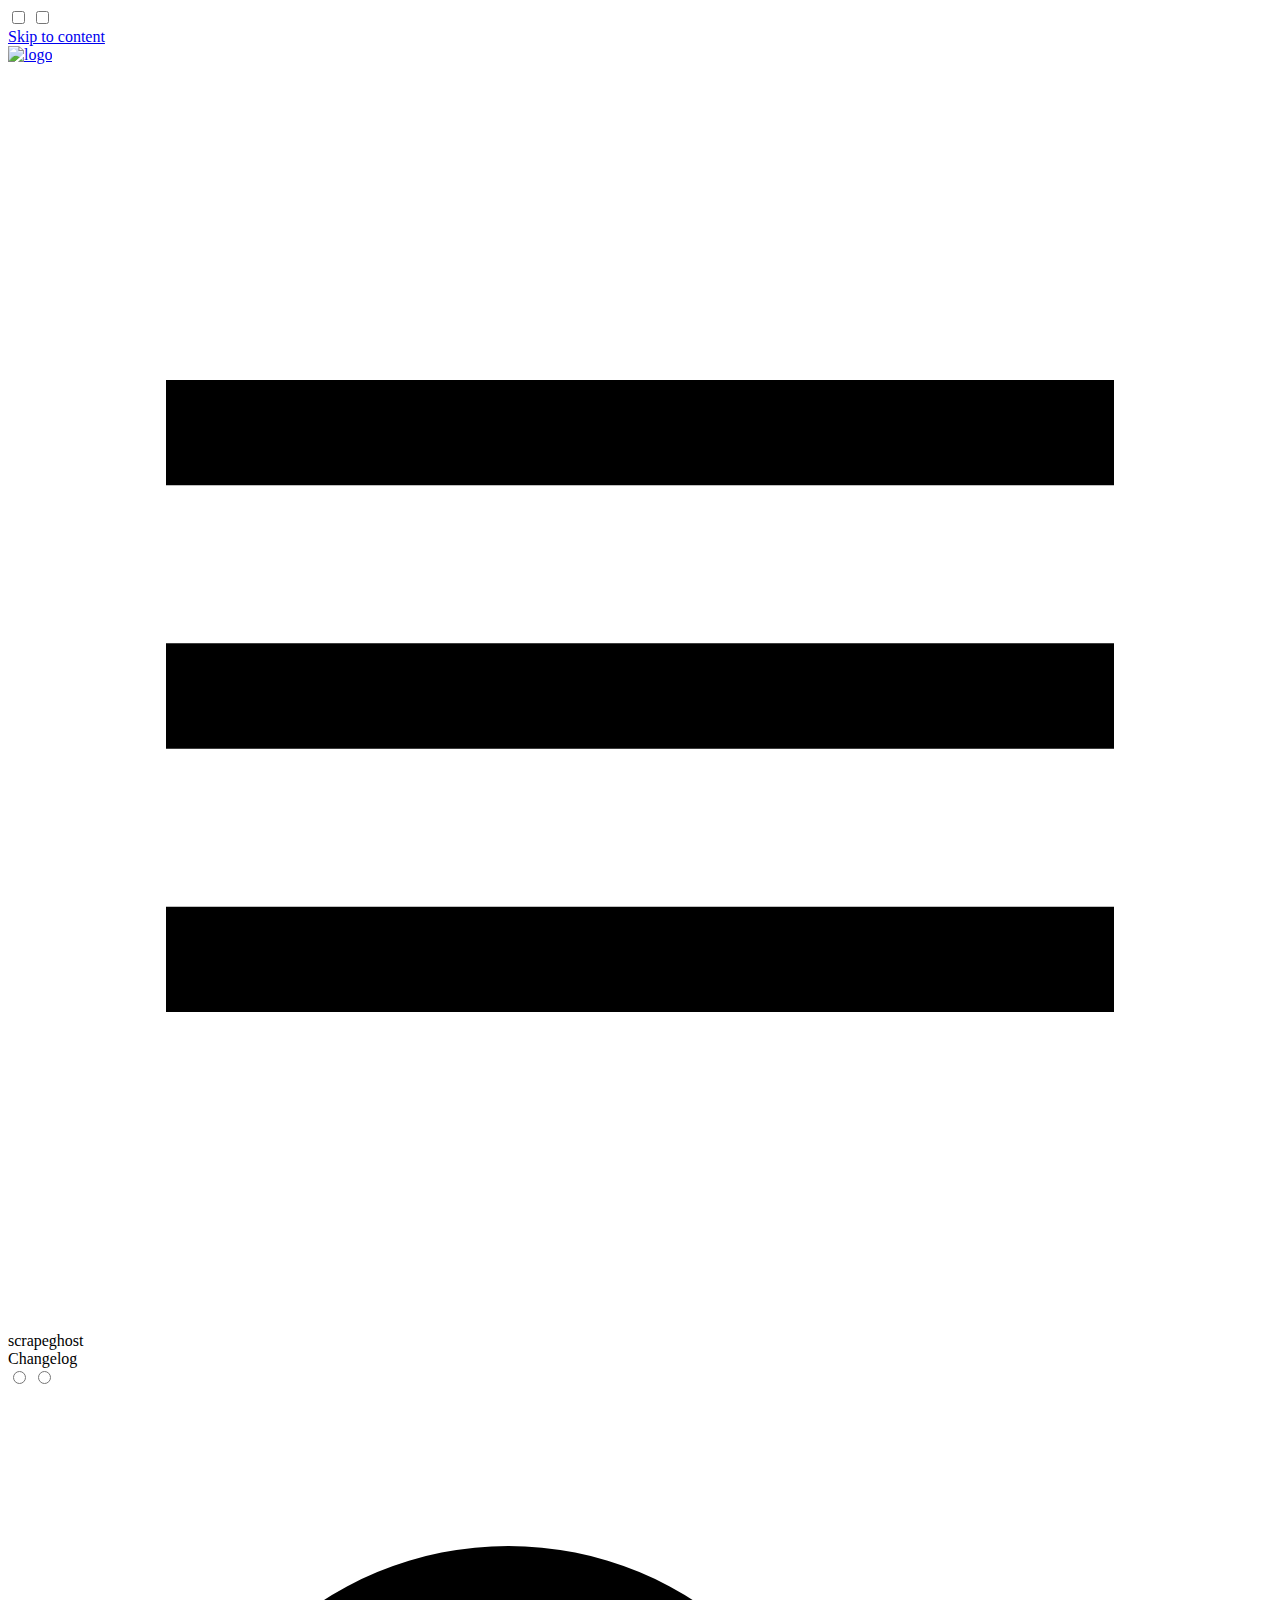
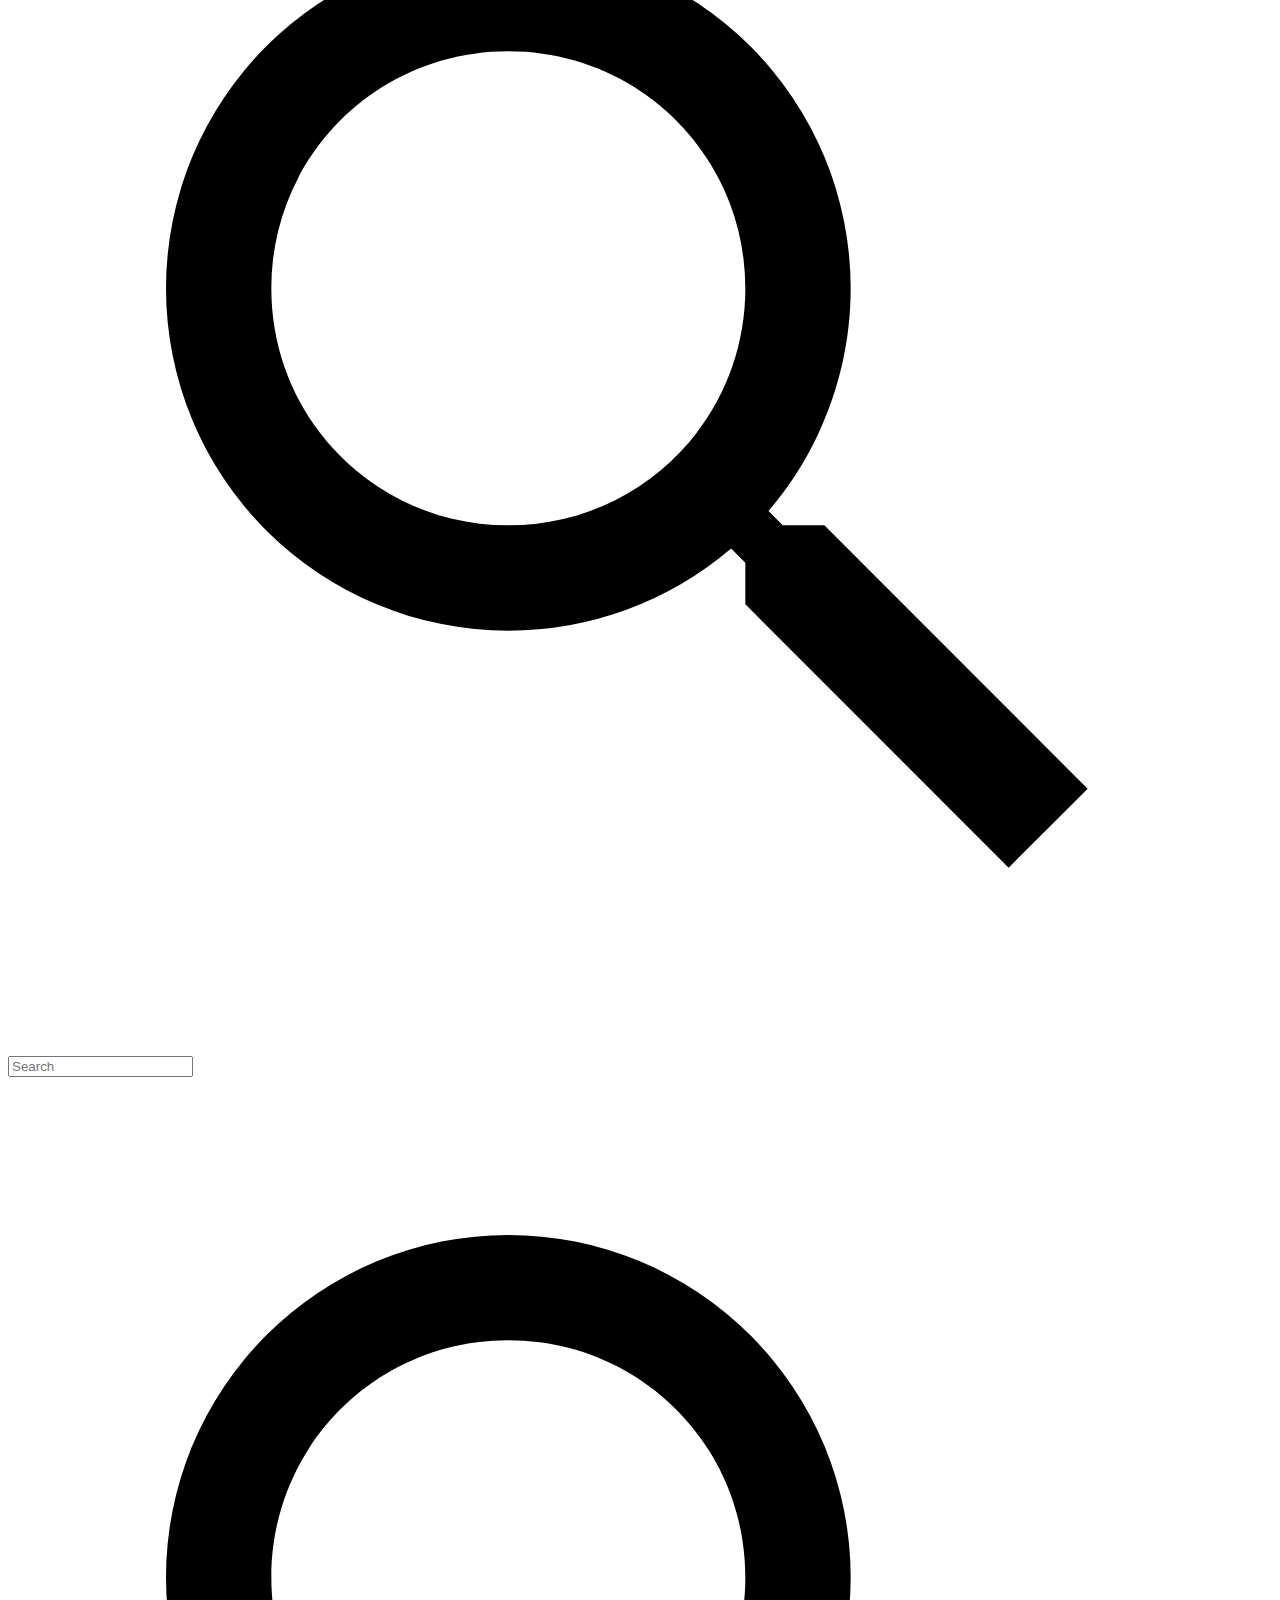
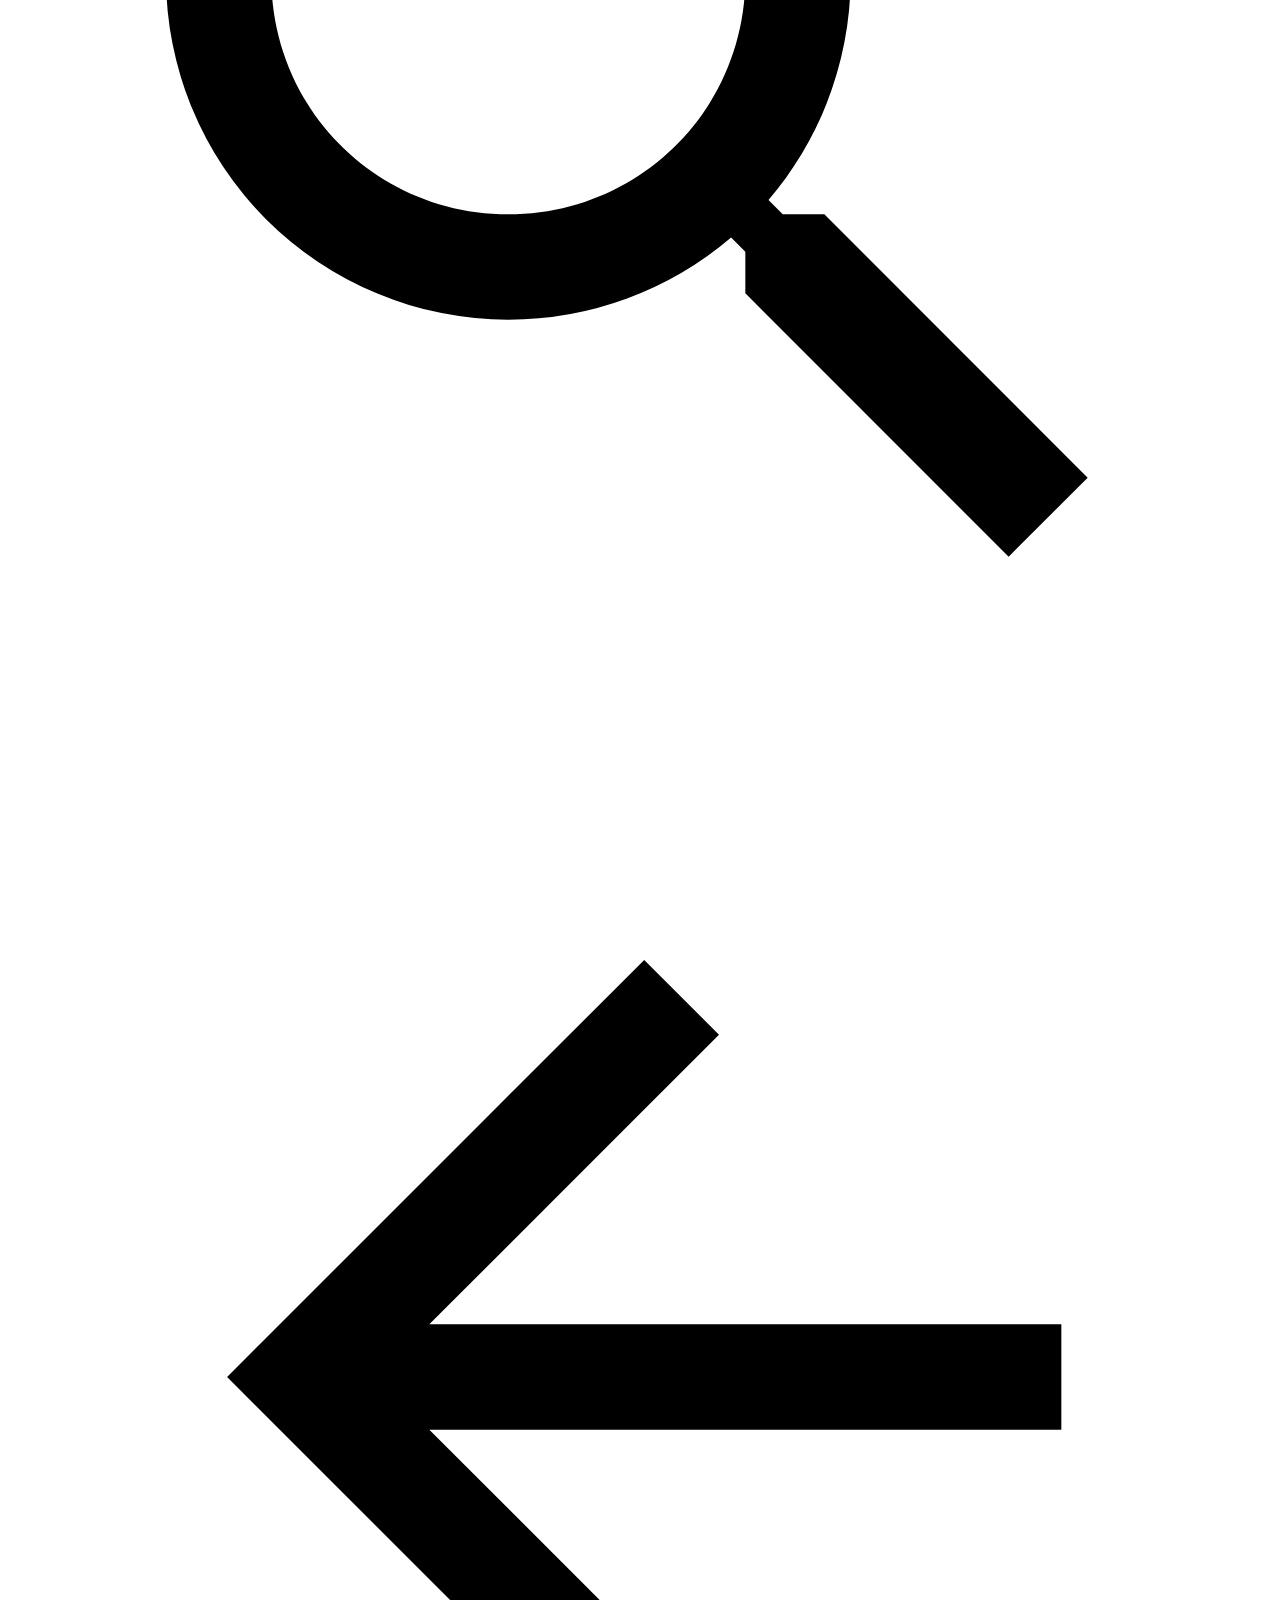
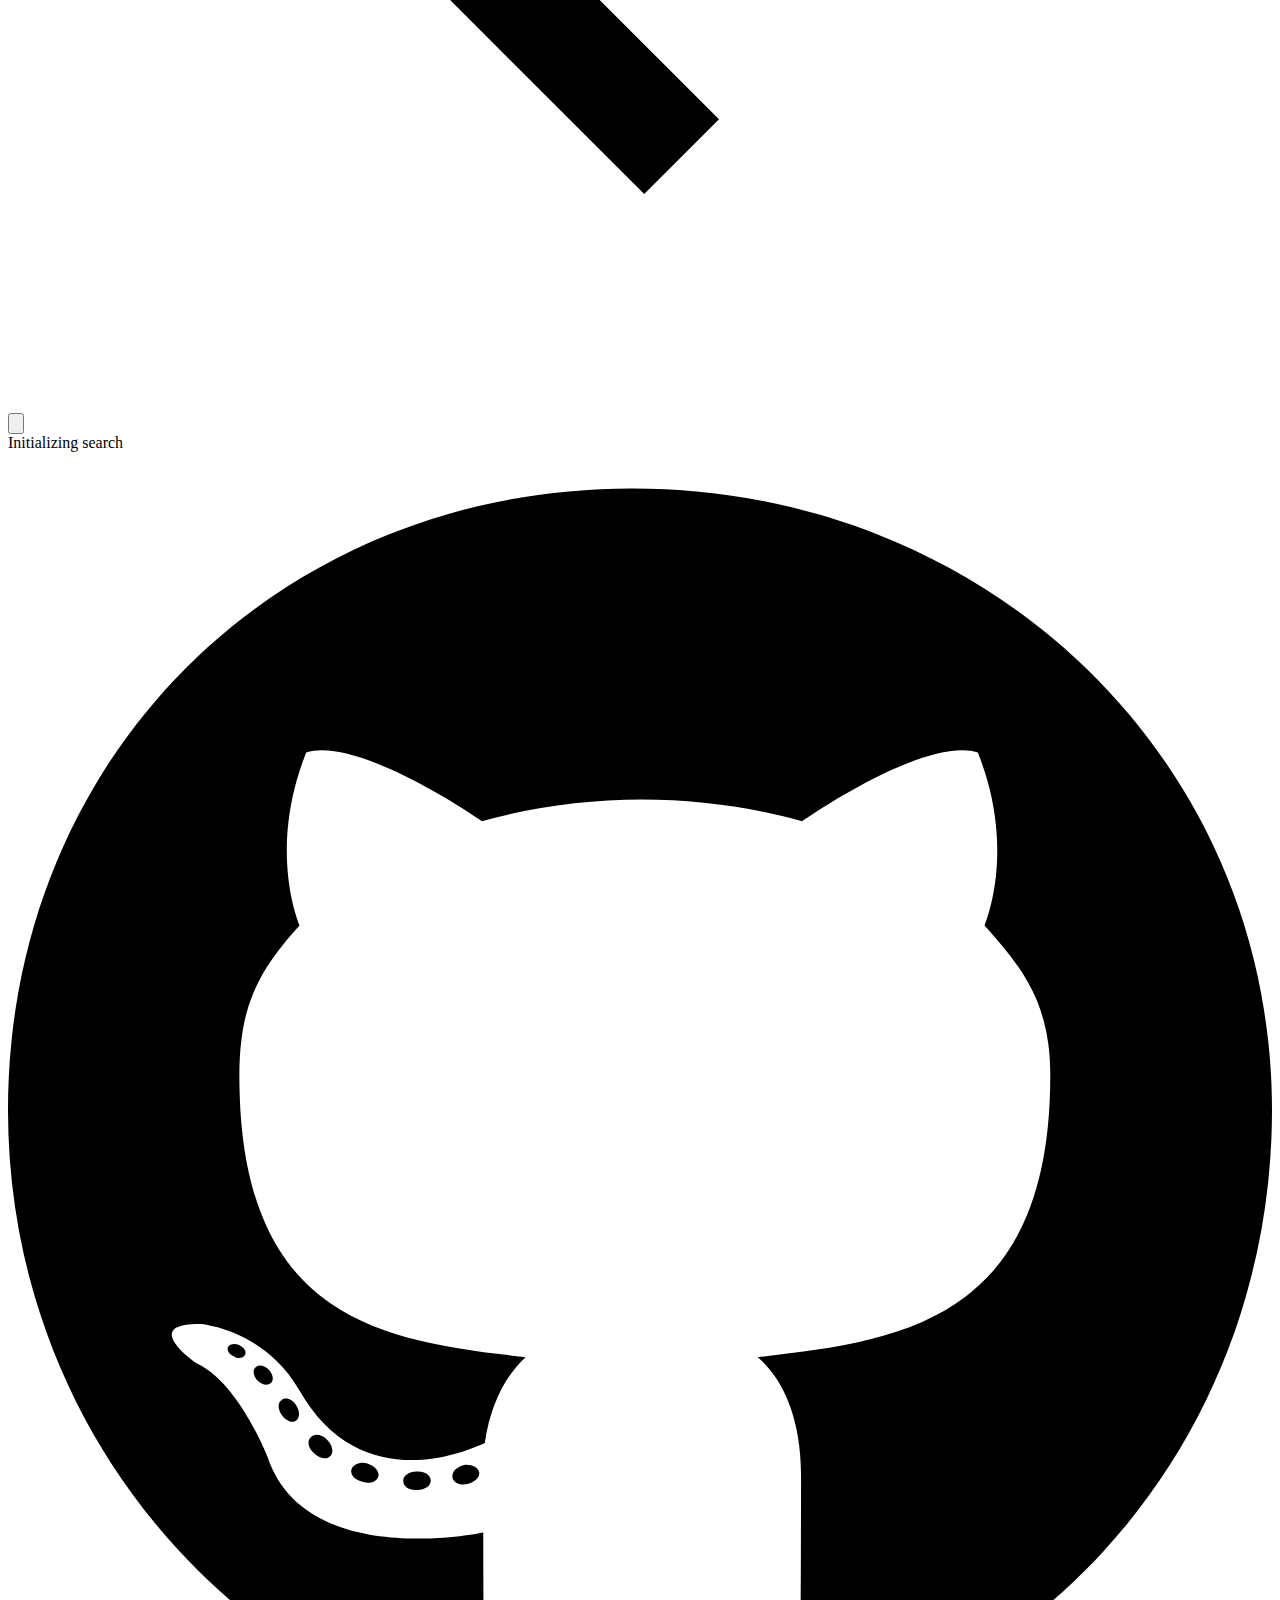
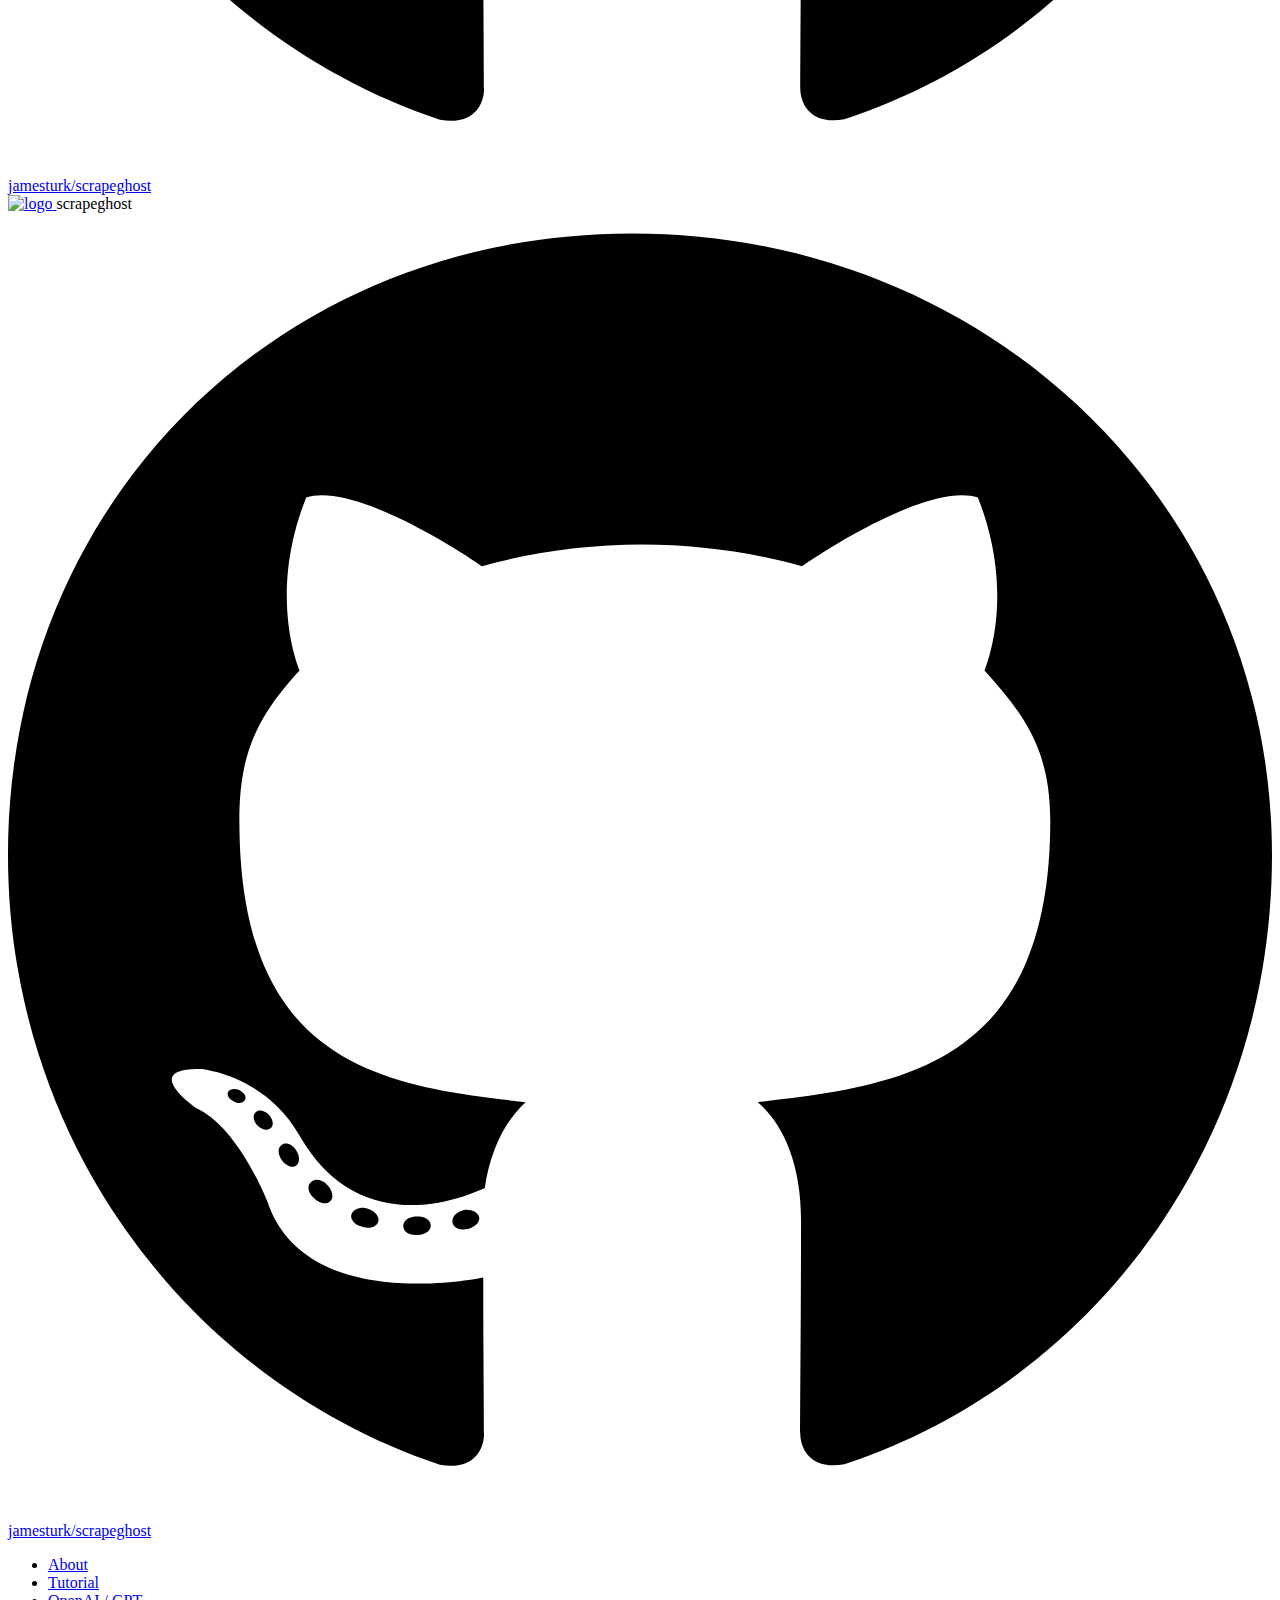
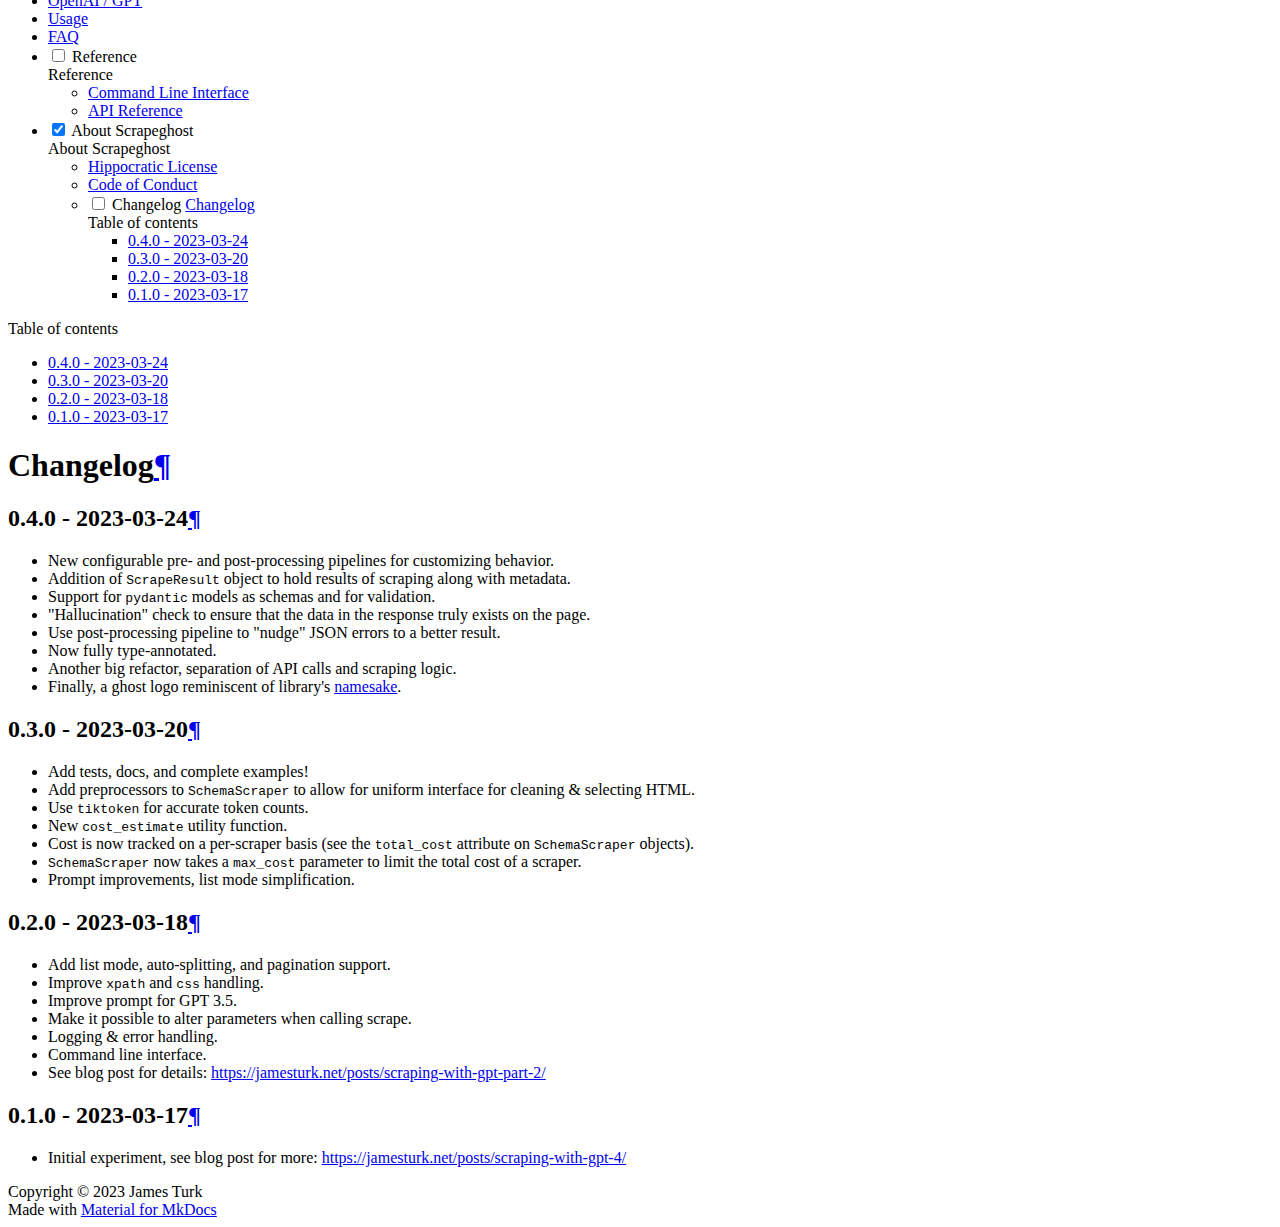
==== changelog/index.html @ fa1fca9f "Deployed 11e9c92 with MkDocs version: 1.4.2" ====
<!doctype html>
<html lang="en" class="no-js">
  <head>
    
      <meta charset="utf-8">
      <meta name="viewport" content="width=device-width,initial-scale=1">
      
        <meta name="description" content="An experimental library for automated web scraping with GPT.">
      
      
        <meta name="author" content="James Turk">
      
      
        <link rel="canonical" href="https://jamesturk.github.io/scrapeghost/changelog/">
      
      
        <link rel="prev" href="../code_of_conduct/">
      
      
      <link rel="icon" href="../assets/scrapeghost.png">
      <meta name="generator" content="mkdocs-1.4.2, mkdocs-material-9.1.3">
    
    
      
        <title>Changelog - scrapeghost</title>
      
    
    
      <link rel="stylesheet" href="../assets/stylesheets/main.c4a75a56.min.css">
      
        
        <link rel="stylesheet" href="../assets/stylesheets/palette.a0c5b2b5.min.css">
      
      

    
    
    
      
        
        
        <link rel="preconnect" href="https://fonts.gstatic.com" crossorigin>
        <link rel="stylesheet" href="https://fonts.googleapis.com/css?family=Roboto:300,300i,400,400i,700,700i%7CRoboto+Mono:400,400i,700,700i&display=fallback">
        <style>:root{--md-text-font:"Roboto";--md-code-font:"Roboto Mono"}</style>
      
    
    
      <link rel="stylesheet" href="../assets/extra.css">
    
    <script>__md_scope=new URL("..",location),__md_hash=e=>[...e].reduce((e,_)=>(e<<5)-e+_.charCodeAt(0),0),__md_get=(e,_=localStorage,t=__md_scope)=>JSON.parse(_.getItem(t.pathname+"."+e)),__md_set=(e,_,t=localStorage,a=__md_scope)=>{try{t.setItem(a.pathname+"."+e,JSON.stringify(_))}catch(e){}}</script>
    
      

    
    
    
  </head>
  
  
    
    
      
    
    
    
    
    <body dir="ltr" data-md-color-scheme="slate" data-md-color-primary="purple" data-md-color-accent="purple">
  
    
    
      <script>var palette=__md_get("__palette");if(palette&&"object"==typeof palette.color)for(var key of Object.keys(palette.color))document.body.setAttribute("data-md-color-"+key,palette.color[key])</script>
    
    <input class="md-toggle" data-md-toggle="drawer" type="checkbox" id="__drawer" autocomplete="off">
    <input class="md-toggle" data-md-toggle="search" type="checkbox" id="__search" autocomplete="off">
    <label class="md-overlay" for="__drawer"></label>
    <div data-md-component="skip">
      
        
        <a href="#changelog" class="md-skip">
          Skip to content
        </a>
      
    </div>
    <div data-md-component="announce">
      
    </div>
    
    
      

  

<header class="md-header md-header--shadow" data-md-component="header">
  <nav class="md-header__inner md-grid" aria-label="Header">
    <a href=".." title="scrapeghost" class="md-header__button md-logo" aria-label="scrapeghost" data-md-component="logo">
      
  <img src="../assets/scrapeghost.png" alt="logo">

    </a>
    <label class="md-header__button md-icon" for="__drawer">
      <svg xmlns="http://www.w3.org/2000/svg" viewBox="0 0 24 24"><path d="M3 6h18v2H3V6m0 5h18v2H3v-2m0 5h18v2H3v-2Z"/></svg>
    </label>
    <div class="md-header__title" data-md-component="header-title">
      <div class="md-header__ellipsis">
        <div class="md-header__topic">
          <span class="md-ellipsis">
            scrapeghost
          </span>
        </div>
        <div class="md-header__topic" data-md-component="header-topic">
          <span class="md-ellipsis">
            
              Changelog
            
          </span>
        </div>
      </div>
    </div>
    
      <form class="md-header__option" data-md-component="palette">
        
          
          <input class="md-option" data-md-color-media="" data-md-color-scheme="slate" data-md-color-primary="purple" data-md-color-accent="purple"  aria-label="Switch to light mode"  type="radio" name="__palette" id="__palette_1">
          
            <label class="md-header__button md-icon" title="Switch to light mode" for="__palette_2" hidden>
              <svg xmlns="http://www.w3.org/2000/svg" viewBox="0 0 24 24"><path d="M17 7H7a5 5 0 0 0-5 5 5 5 0 0 0 5 5h10a5 5 0 0 0 5-5 5 5 0 0 0-5-5m0 8a3 3 0 0 1-3-3 3 3 0 0 1 3-3 3 3 0 0 1 3 3 3 3 0 0 1-3 3Z"/></svg>
            </label>
          
        
          
          <input class="md-option" data-md-color-media="" data-md-color-scheme="default" data-md-color-primary="purple" data-md-color-accent="purple"  aria-label="Switch to dark mode"  type="radio" name="__palette" id="__palette_2">
          
            <label class="md-header__button md-icon" title="Switch to dark mode" for="__palette_1" hidden>
              <svg xmlns="http://www.w3.org/2000/svg" viewBox="0 0 24 24"><path d="M17 6H7c-3.31 0-6 2.69-6 6s2.69 6 6 6h10c3.31 0 6-2.69 6-6s-2.69-6-6-6zm0 10H7c-2.21 0-4-1.79-4-4s1.79-4 4-4h10c2.21 0 4 1.79 4 4s-1.79 4-4 4zM7 9c-1.66 0-3 1.34-3 3s1.34 3 3 3 3-1.34 3-3-1.34-3-3-3z"/></svg>
            </label>
          
        
      </form>
    
    
    
      <label class="md-header__button md-icon" for="__search">
        <svg xmlns="http://www.w3.org/2000/svg" viewBox="0 0 24 24"><path d="M9.5 3A6.5 6.5 0 0 1 16 9.5c0 1.61-.59 3.09-1.56 4.23l.27.27h.79l5 5-1.5 1.5-5-5v-.79l-.27-.27A6.516 6.516 0 0 1 9.5 16 6.5 6.5 0 0 1 3 9.5 6.5 6.5 0 0 1 9.5 3m0 2C7 5 5 7 5 9.5S7 14 9.5 14 14 12 14 9.5 12 5 9.5 5Z"/></svg>
      </label>
      <div class="md-search" data-md-component="search" role="dialog">
  <label class="md-search__overlay" for="__search"></label>
  <div class="md-search__inner" role="search">
    <form class="md-search__form" name="search">
      <input type="text" class="md-search__input" name="query" aria-label="Search" placeholder="Search" autocapitalize="off" autocorrect="off" autocomplete="off" spellcheck="false" data-md-component="search-query" required>
      <label class="md-search__icon md-icon" for="__search">
        <svg xmlns="http://www.w3.org/2000/svg" viewBox="0 0 24 24"><path d="M9.5 3A6.5 6.5 0 0 1 16 9.5c0 1.61-.59 3.09-1.56 4.23l.27.27h.79l5 5-1.5 1.5-5-5v-.79l-.27-.27A6.516 6.516 0 0 1 9.5 16 6.5 6.5 0 0 1 3 9.5 6.5 6.5 0 0 1 9.5 3m0 2C7 5 5 7 5 9.5S7 14 9.5 14 14 12 14 9.5 12 5 9.5 5Z"/></svg>
        <svg xmlns="http://www.w3.org/2000/svg" viewBox="0 0 24 24"><path d="M20 11v2H8l5.5 5.5-1.42 1.42L4.16 12l7.92-7.92L13.5 5.5 8 11h12Z"/></svg>
      </label>
      <nav class="md-search__options" aria-label="Search">
        
        <button type="reset" class="md-search__icon md-icon" title="Clear" aria-label="Clear" tabindex="-1">
          <svg xmlns="http://www.w3.org/2000/svg" viewBox="0 0 24 24"><path d="M19 6.41 17.59 5 12 10.59 6.41 5 5 6.41 10.59 12 5 17.59 6.41 19 12 13.41 17.59 19 19 17.59 13.41 12 19 6.41Z"/></svg>
        </button>
      </nav>
      
    </form>
    <div class="md-search__output">
      <div class="md-search__scrollwrap" data-md-scrollfix>
        <div class="md-search-result" data-md-component="search-result">
          <div class="md-search-result__meta">
            Initializing search
          </div>
          <ol class="md-search-result__list" role="presentation"></ol>
        </div>
      </div>
    </div>
  </div>
</div>
    
    
      <div class="md-header__source">
        <a href="https://github.com/jamesturk/scrapeghost/" title="Go to repository" class="md-source" data-md-component="source">
  <div class="md-source__icon md-icon">
    
    <svg xmlns="http://www.w3.org/2000/svg" viewBox="0 0 496 512"><!--! Font Awesome Free 6.3.0 by @fontawesome - https://fontawesome.com License - https://fontawesome.com/license/free (Icons: CC BY 4.0, Fonts: SIL OFL 1.1, Code: MIT License) Copyright 2023 Fonticons, Inc.--><path d="M165.9 397.4c0 2-2.3 3.6-5.2 3.6-3.3.3-5.6-1.3-5.6-3.6 0-2 2.3-3.6 5.2-3.6 3-.3 5.6 1.3 5.6 3.6zm-31.1-4.5c-.7 2 1.3 4.3 4.3 4.9 2.6 1 5.6 0 6.2-2s-1.3-4.3-4.3-5.2c-2.6-.7-5.5.3-6.2 2.3zm44.2-1.7c-2.9.7-4.9 2.6-4.6 4.9.3 2 2.9 3.3 5.9 2.6 2.9-.7 4.9-2.6 4.6-4.6-.3-1.9-3-3.2-5.9-2.9zM244.8 8C106.1 8 0 113.3 0 252c0 110.9 69.8 205.8 169.5 239.2 12.8 2.3 17.3-5.6 17.3-12.1 0-6.2-.3-40.4-.3-61.4 0 0-70 15-84.7-29.8 0 0-11.4-29.1-27.8-36.6 0 0-22.9-15.7 1.6-15.4 0 0 24.9 2 38.6 25.8 21.9 38.6 58.6 27.5 72.9 20.9 2.3-16 8.8-27.1 16-33.7-55.9-6.2-112.3-14.3-112.3-110.5 0-27.5 7.6-41.3 23.6-58.9-2.6-6.5-11.1-33.3 2.6-67.9 20.9-6.5 69 27 69 27 20-5.6 41.5-8.5 62.8-8.5s42.8 2.9 62.8 8.5c0 0 48.1-33.6 69-27 13.7 34.7 5.2 61.4 2.6 67.9 16 17.7 25.8 31.5 25.8 58.9 0 96.5-58.9 104.2-114.8 110.5 9.2 7.9 17 22.9 17 46.4 0 33.7-.3 75.4-.3 83.6 0 6.5 4.6 14.4 17.3 12.1C428.2 457.8 496 362.9 496 252 496 113.3 383.5 8 244.8 8zM97.2 352.9c-1.3 1-1 3.3.7 5.2 1.6 1.6 3.9 2.3 5.2 1 1.3-1 1-3.3-.7-5.2-1.6-1.6-3.9-2.3-5.2-1zm-10.8-8.1c-.7 1.3.3 2.9 2.3 3.9 1.6 1 3.6.7 4.3-.7.7-1.3-.3-2.9-2.3-3.9-2-.6-3.6-.3-4.3.7zm32.4 35.6c-1.6 1.3-1 4.3 1.3 6.2 2.3 2.3 5.2 2.6 6.5 1 1.3-1.3.7-4.3-1.3-6.2-2.2-2.3-5.2-2.6-6.5-1zm-11.4-14.7c-1.6 1-1.6 3.6 0 5.9 1.6 2.3 4.3 3.3 5.6 2.3 1.6-1.3 1.6-3.9 0-6.2-1.4-2.3-4-3.3-5.6-2z"/></svg>
  </div>
  <div class="md-source__repository">
    jamesturk/scrapeghost
  </div>
</a>
      </div>
    
  </nav>
  
</header>
    
    <div class="md-container" data-md-component="container">
      
      
        
          
        
      
      <main class="md-main" data-md-component="main">
        <div class="md-main__inner md-grid">
          
            
              
              <div class="md-sidebar md-sidebar--primary" data-md-component="sidebar" data-md-type="navigation" >
                <div class="md-sidebar__scrollwrap">
                  <div class="md-sidebar__inner">
                    


<nav class="md-nav md-nav--primary" aria-label="Navigation" data-md-level="0">
  <label class="md-nav__title" for="__drawer">
    <a href=".." title="scrapeghost" class="md-nav__button md-logo" aria-label="scrapeghost" data-md-component="logo">
      
  <img src="../assets/scrapeghost.png" alt="logo">

    </a>
    scrapeghost
  </label>
  
    <div class="md-nav__source">
      <a href="https://github.com/jamesturk/scrapeghost/" title="Go to repository" class="md-source" data-md-component="source">
  <div class="md-source__icon md-icon">
    
    <svg xmlns="http://www.w3.org/2000/svg" viewBox="0 0 496 512"><!--! Font Awesome Free 6.3.0 by @fontawesome - https://fontawesome.com License - https://fontawesome.com/license/free (Icons: CC BY 4.0, Fonts: SIL OFL 1.1, Code: MIT License) Copyright 2023 Fonticons, Inc.--><path d="M165.9 397.4c0 2-2.3 3.6-5.2 3.6-3.3.3-5.6-1.3-5.6-3.6 0-2 2.3-3.6 5.2-3.6 3-.3 5.6 1.3 5.6 3.6zm-31.1-4.5c-.7 2 1.3 4.3 4.3 4.9 2.6 1 5.6 0 6.2-2s-1.3-4.3-4.3-5.2c-2.6-.7-5.5.3-6.2 2.3zm44.2-1.7c-2.9.7-4.9 2.6-4.6 4.9.3 2 2.9 3.3 5.9 2.6 2.9-.7 4.9-2.6 4.6-4.6-.3-1.9-3-3.2-5.9-2.9zM244.8 8C106.1 8 0 113.3 0 252c0 110.9 69.8 205.8 169.5 239.2 12.8 2.3 17.3-5.6 17.3-12.1 0-6.2-.3-40.4-.3-61.4 0 0-70 15-84.7-29.8 0 0-11.4-29.1-27.8-36.6 0 0-22.9-15.7 1.6-15.4 0 0 24.9 2 38.6 25.8 21.9 38.6 58.6 27.5 72.9 20.9 2.3-16 8.8-27.1 16-33.7-55.9-6.2-112.3-14.3-112.3-110.5 0-27.5 7.6-41.3 23.6-58.9-2.6-6.5-11.1-33.3 2.6-67.9 20.9-6.5 69 27 69 27 20-5.6 41.5-8.5 62.8-8.5s42.8 2.9 62.8 8.5c0 0 48.1-33.6 69-27 13.7 34.7 5.2 61.4 2.6 67.9 16 17.7 25.8 31.5 25.8 58.9 0 96.5-58.9 104.2-114.8 110.5 9.2 7.9 17 22.9 17 46.4 0 33.7-.3 75.4-.3 83.6 0 6.5 4.6 14.4 17.3 12.1C428.2 457.8 496 362.9 496 252 496 113.3 383.5 8 244.8 8zM97.2 352.9c-1.3 1-1 3.3.7 5.2 1.6 1.6 3.9 2.3 5.2 1 1.3-1 1-3.3-.7-5.2-1.6-1.6-3.9-2.3-5.2-1zm-10.8-8.1c-.7 1.3.3 2.9 2.3 3.9 1.6 1 3.6.7 4.3-.7.7-1.3-.3-2.9-2.3-3.9-2-.6-3.6-.3-4.3.7zm32.4 35.6c-1.6 1.3-1 4.3 1.3 6.2 2.3 2.3 5.2 2.6 6.5 1 1.3-1.3.7-4.3-1.3-6.2-2.2-2.3-5.2-2.6-6.5-1zm-11.4-14.7c-1.6 1-1.6 3.6 0 5.9 1.6 2.3 4.3 3.3 5.6 2.3 1.6-1.3 1.6-3.9 0-6.2-1.4-2.3-4-3.3-5.6-2z"/></svg>
  </div>
  <div class="md-source__repository">
    jamesturk/scrapeghost
  </div>
</a>
    </div>
  
  <ul class="md-nav__list" data-md-scrollfix>
    
      
      
      

  
  
  
    <li class="md-nav__item">
      <a href=".." class="md-nav__link">
        About
      </a>
    </li>
  

    
      
      
      

  
  
  
    <li class="md-nav__item">
      <a href="../tutorial/" class="md-nav__link">
        Tutorial
      </a>
    </li>
  

    
      
      
      

  
  
  
    <li class="md-nav__item">
      <a href="../openai/" class="md-nav__link">
        OpenAI / GPT
      </a>
    </li>
  

    
      
      
      

  
  
  
    <li class="md-nav__item">
      <a href="../usage/" class="md-nav__link">
        Usage
      </a>
    </li>
  

    
      
      
      

  
  
  
    <li class="md-nav__item">
      <a href="../faq/" class="md-nav__link">
        FAQ
      </a>
    </li>
  

    
      
      
      

  
  
  
    
      
    
    <li class="md-nav__item md-nav__item--section md-nav__item--nested">
      
      
      
      
      <input class="md-nav__toggle md-toggle " type="checkbox" id="__nav_6" >
      
      
      
        <label class="md-nav__link" for="__nav_6" id="__nav_6_label" tabindex="0">
          Reference
          <span class="md-nav__icon md-icon"></span>
        </label>
      
      <nav class="md-nav" data-md-level="1" aria-labelledby="__nav_6_label" aria-expanded="false">
        <label class="md-nav__title" for="__nav_6">
          <span class="md-nav__icon md-icon"></span>
          Reference
        </label>
        <ul class="md-nav__list" data-md-scrollfix>
          
            
              
  
  
  
    <li class="md-nav__item">
      <a href="../cli/" class="md-nav__link">
        Command Line Interface
      </a>
    </li>
  

            
          
            
              
  
  
  
    <li class="md-nav__item">
      <a href="../api/" class="md-nav__link">
        API Reference
      </a>
    </li>
  

            
          
        </ul>
      </nav>
    </li>
  

    
      
      
      

  
  
    
  
  
    
      
    
    <li class="md-nav__item md-nav__item--active md-nav__item--section md-nav__item--nested">
      
      
      
      
      <input class="md-nav__toggle md-toggle " type="checkbox" id="__nav_7" checked>
      
      
      
        <label class="md-nav__link" for="__nav_7" id="__nav_7_label" tabindex="0">
          About Scrapeghost
          <span class="md-nav__icon md-icon"></span>
        </label>
      
      <nav class="md-nav" data-md-level="1" aria-labelledby="__nav_7_label" aria-expanded="true">
        <label class="md-nav__title" for="__nav_7">
          <span class="md-nav__icon md-icon"></span>
          About Scrapeghost
        </label>
        <ul class="md-nav__list" data-md-scrollfix>
          
            
              
  
  
  
    <li class="md-nav__item">
      <a href="../LICENSE/" class="md-nav__link">
        Hippocratic License
      </a>
    </li>
  

            
          
            
              
  
  
  
    <li class="md-nav__item">
      <a href="../code_of_conduct/" class="md-nav__link">
        Code of Conduct
      </a>
    </li>
  

            
          
            
              
  
  
    
  
  
    <li class="md-nav__item md-nav__item--active">
      
      <input class="md-nav__toggle md-toggle" type="checkbox" id="__toc">
      
      
        
      
      
        <label class="md-nav__link md-nav__link--active" for="__toc">
          Changelog
          <span class="md-nav__icon md-icon"></span>
        </label>
      
      <a href="./" class="md-nav__link md-nav__link--active">
        Changelog
      </a>
      
        

<nav class="md-nav md-nav--secondary" aria-label="Table of contents">
  
  
  
    
  
  
    <label class="md-nav__title" for="__toc">
      <span class="md-nav__icon md-icon"></span>
      Table of contents
    </label>
    <ul class="md-nav__list" data-md-component="toc" data-md-scrollfix>
      
        <li class="md-nav__item">
  <a href="#040-2023-03-24" class="md-nav__link">
    0.4.0 - 2023-03-24
  </a>
  
</li>
      
        <li class="md-nav__item">
  <a href="#030-2023-03-20" class="md-nav__link">
    0.3.0 - 2023-03-20
  </a>
  
</li>
      
        <li class="md-nav__item">
  <a href="#020-2023-03-18" class="md-nav__link">
    0.2.0 - 2023-03-18
  </a>
  
</li>
      
        <li class="md-nav__item">
  <a href="#010-2023-03-17" class="md-nav__link">
    0.1.0 - 2023-03-17
  </a>
  
</li>
      
    </ul>
  
</nav>
      
    </li>
  

            
          
        </ul>
      </nav>
    </li>
  

    
  </ul>
</nav>
                  </div>
                </div>
              </div>
            
            
              
              <div class="md-sidebar md-sidebar--secondary" data-md-component="sidebar" data-md-type="toc" >
                <div class="md-sidebar__scrollwrap">
                  <div class="md-sidebar__inner">
                    

<nav class="md-nav md-nav--secondary" aria-label="Table of contents">
  
  
  
    
  
  
    <label class="md-nav__title" for="__toc">
      <span class="md-nav__icon md-icon"></span>
      Table of contents
    </label>
    <ul class="md-nav__list" data-md-component="toc" data-md-scrollfix>
      
        <li class="md-nav__item">
  <a href="#040-2023-03-24" class="md-nav__link">
    0.4.0 - 2023-03-24
  </a>
  
</li>
      
        <li class="md-nav__item">
  <a href="#030-2023-03-20" class="md-nav__link">
    0.3.0 - 2023-03-20
  </a>
  
</li>
      
        <li class="md-nav__item">
  <a href="#020-2023-03-18" class="md-nav__link">
    0.2.0 - 2023-03-18
  </a>
  
</li>
      
        <li class="md-nav__item">
  <a href="#010-2023-03-17" class="md-nav__link">
    0.1.0 - 2023-03-17
  </a>
  
</li>
      
    </ul>
  
</nav>
                  </div>
                </div>
              </div>
            
          
          
            <div class="md-content" data-md-component="content">
              <article class="md-content__inner md-typeset">
                
                  

  
  


<h1 id="changelog">Changelog<a class="headerlink" href="#changelog" title="Permanent link">&para;</a></h1>
<h2 id="040-2023-03-24">0.4.0 - 2023-03-24<a class="headerlink" href="#040-2023-03-24" title="Permanent link">&para;</a></h2>
<ul>
<li>New configurable pre- and post-processing pipelines for customizing behavior.</li>
<li>Addition of <code>ScrapeResult</code> object to hold results of scraping along with metadata.</li>
<li>Support for <code>pydantic</code> models as schemas and for validation.</li>
<li>"Hallucination" check to ensure that the data in the response truly exists on the page.</li>
<li>Use post-processing pipeline to "nudge" JSON errors to a better result.</li>
<li>Now fully type-annotated.</li>
<li>Another big refactor, separation of API calls and scraping logic.</li>
<li>Finally, a ghost logo reminiscent of library's <a href="https://static.wikia.nocookie.net/superheroes/images/4/49/Space_Ghost.jpg/revision/latest/scale-to-width-down/1000?cb=20140111031255">namesake</a>.</li>
</ul>
<h2 id="030-2023-03-20">0.3.0 - 2023-03-20<a class="headerlink" href="#030-2023-03-20" title="Permanent link">&para;</a></h2>
<ul>
<li>Add tests, docs, and complete examples!</li>
<li>Add preprocessors to <code>SchemaScraper</code> to allow for uniform interface for cleaning &amp; selecting HTML.</li>
<li>Use <code>tiktoken</code> for accurate token counts.</li>
<li>New <code>cost_estimate</code> utility function.</li>
<li>Cost is now tracked on a per-scraper basis (see the <code>total_cost</code> attribute on <code>SchemaScraper</code> objects).</li>
<li><code>SchemaScraper</code> now takes a <code>max_cost</code> parameter to limit the total cost of a scraper.</li>
<li>Prompt improvements, list mode simplification.</li>
</ul>
<h2 id="020-2023-03-18">0.2.0 - 2023-03-18<a class="headerlink" href="#020-2023-03-18" title="Permanent link">&para;</a></h2>
<ul>
<li>Add list mode, auto-splitting, and pagination support.</li>
<li>Improve <code>xpath</code> and <code>css</code> handling.</li>
<li>Improve prompt for GPT 3.5.</li>
<li>Make it possible to alter parameters when calling scrape.</li>
<li>Logging &amp; error handling.</li>
<li>Command line interface.</li>
<li>See blog post for details: <a href="https://jamesturk.net/posts/scraping-with-gpt-part-2/">https://jamesturk.net/posts/scraping-with-gpt-part-2/</a></li>
</ul>
<h2 id="010-2023-03-17">0.1.0 - 2023-03-17<a class="headerlink" href="#010-2023-03-17" title="Permanent link">&para;</a></h2>
<ul>
<li>Initial experiment, see blog post for more: <a href="https://jamesturk.net/posts/scraping-with-gpt-4/">https://jamesturk.net/posts/scraping-with-gpt-4/</a></li>
</ul>





                
              </article>
            </div>
          
          
  <script>var tabs=__md_get("__tabs");if(Array.isArray(tabs))e:for(var set of document.querySelectorAll(".tabbed-set")){var tab,labels=set.querySelector(".tabbed-labels");for(tab of tabs)for(var label of labels.getElementsByTagName("label"))if(label.innerText.trim()===tab){var input=document.getElementById(label.htmlFor);input.checked=!0;continue e}}</script>

        </div>
        
          <button type="button" class="md-top md-icon" data-md-component="top" hidden>
            <svg xmlns="http://www.w3.org/2000/svg" viewBox="0 0 24 24"><path d="M13 20h-2V8l-5.5 5.5-1.42-1.42L12 4.16l7.92 7.92-1.42 1.42L13 8v12Z"/></svg>
            Back to top
          </button>
        
      </main>
      
        <footer class="md-footer">
  
  <div class="md-footer-meta md-typeset">
    <div class="md-footer-meta__inner md-grid">
      <div class="md-copyright">
  
    <div class="md-copyright__highlight">
      Copyright &copy; 2023 James Turk
    </div>
  
  
    Made with
    <a href="https://squidfunk.github.io/mkdocs-material/" target="_blank" rel="noopener">
      Material for MkDocs
    </a>
  
</div>
      
    </div>
  </div>
</footer>
      
    </div>
    <div class="md-dialog" data-md-component="dialog">
      <div class="md-dialog__inner md-typeset"></div>
    </div>
    
    <script id="__config" type="application/json">{"base": "..", "features": ["navigation.sections", "navigation.top", "content.tabs.link"], "search": "../assets/javascripts/workers/search.208ed371.min.js", "translations": {"clipboard.copied": "Copied to clipboard", "clipboard.copy": "Copy to clipboard", "search.result.more.one": "1 more on this page", "search.result.more.other": "# more on this page", "search.result.none": "No matching documents", "search.result.one": "1 matching document", "search.result.other": "# matching documents", "search.result.placeholder": "Type to start searching", "search.result.term.missing": "Missing", "select.version": "Select version"}}</script>
    
    
      <script src="../assets/javascripts/bundle.efa0ade1.min.js"></script>
      
    
  </body>
</html>
---- assets/extra.css ----
:root>* {
    // --md-code-hl-color: yellow;
}
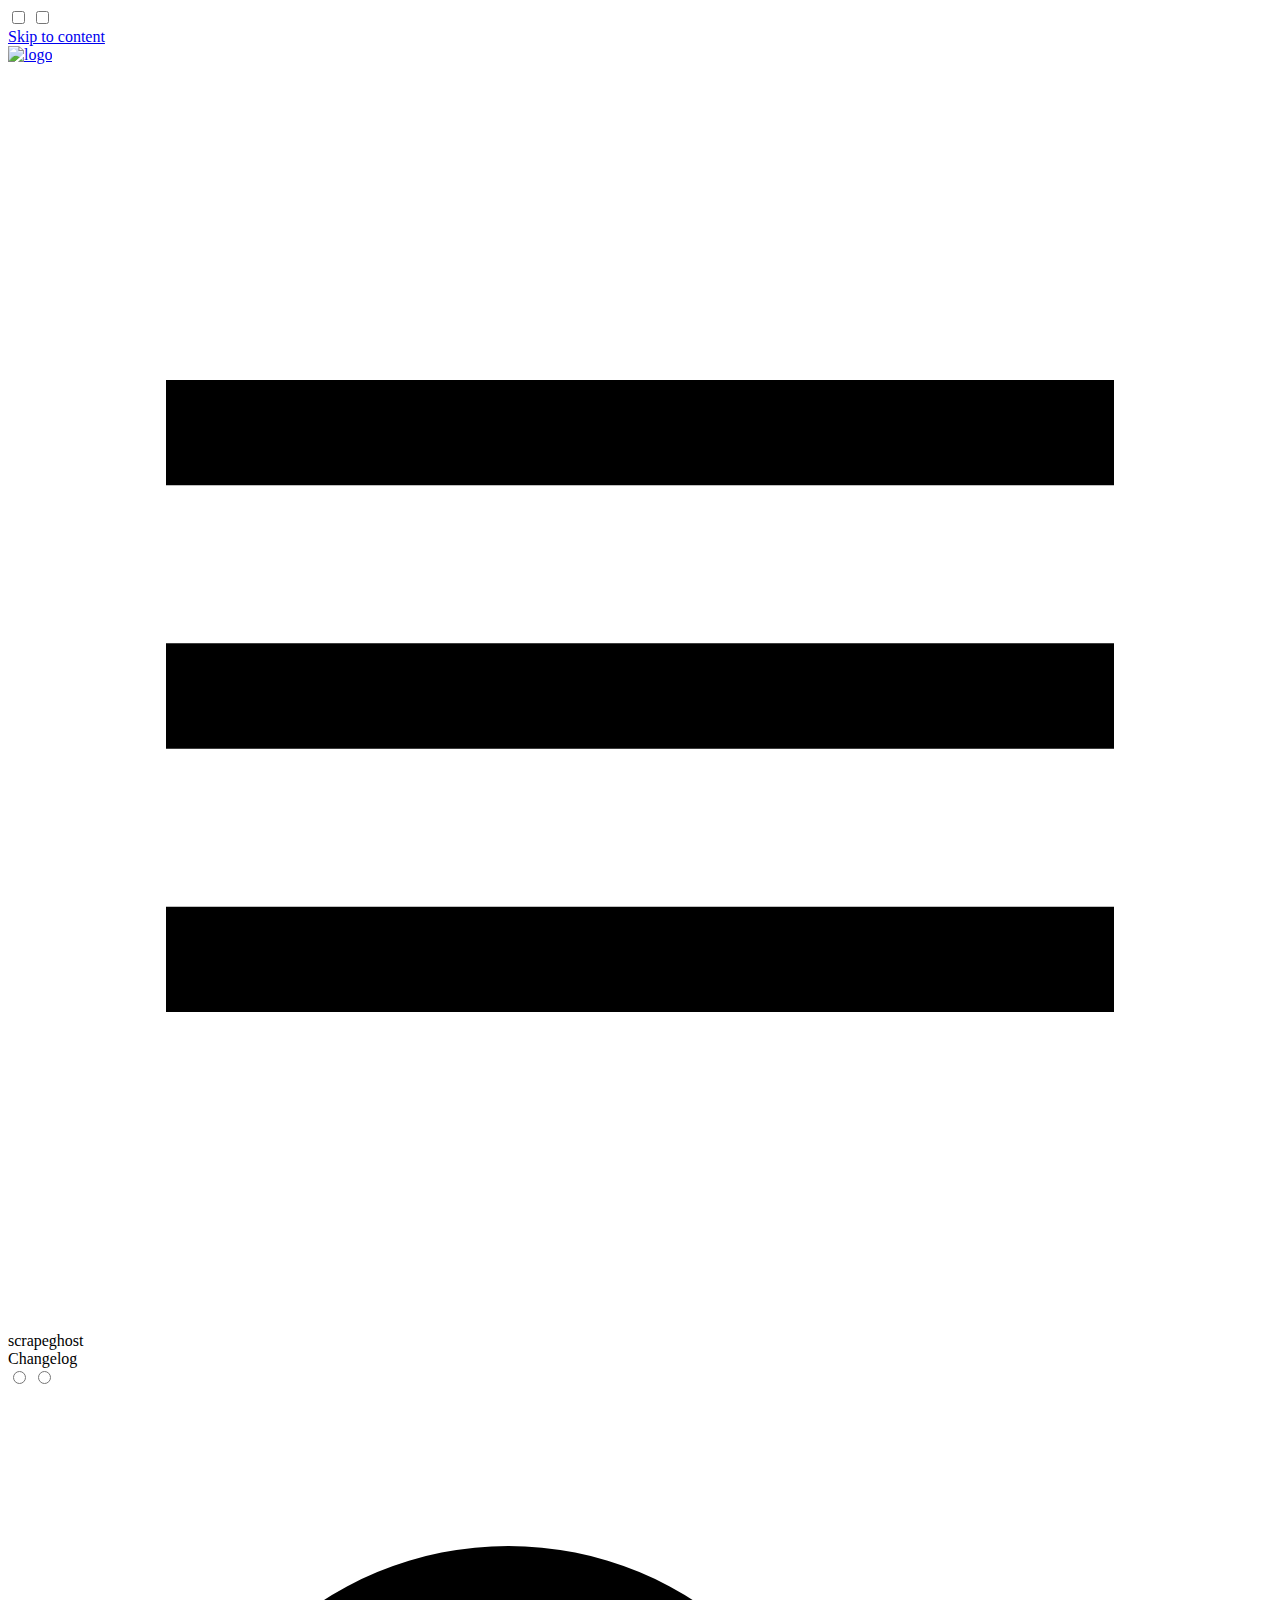
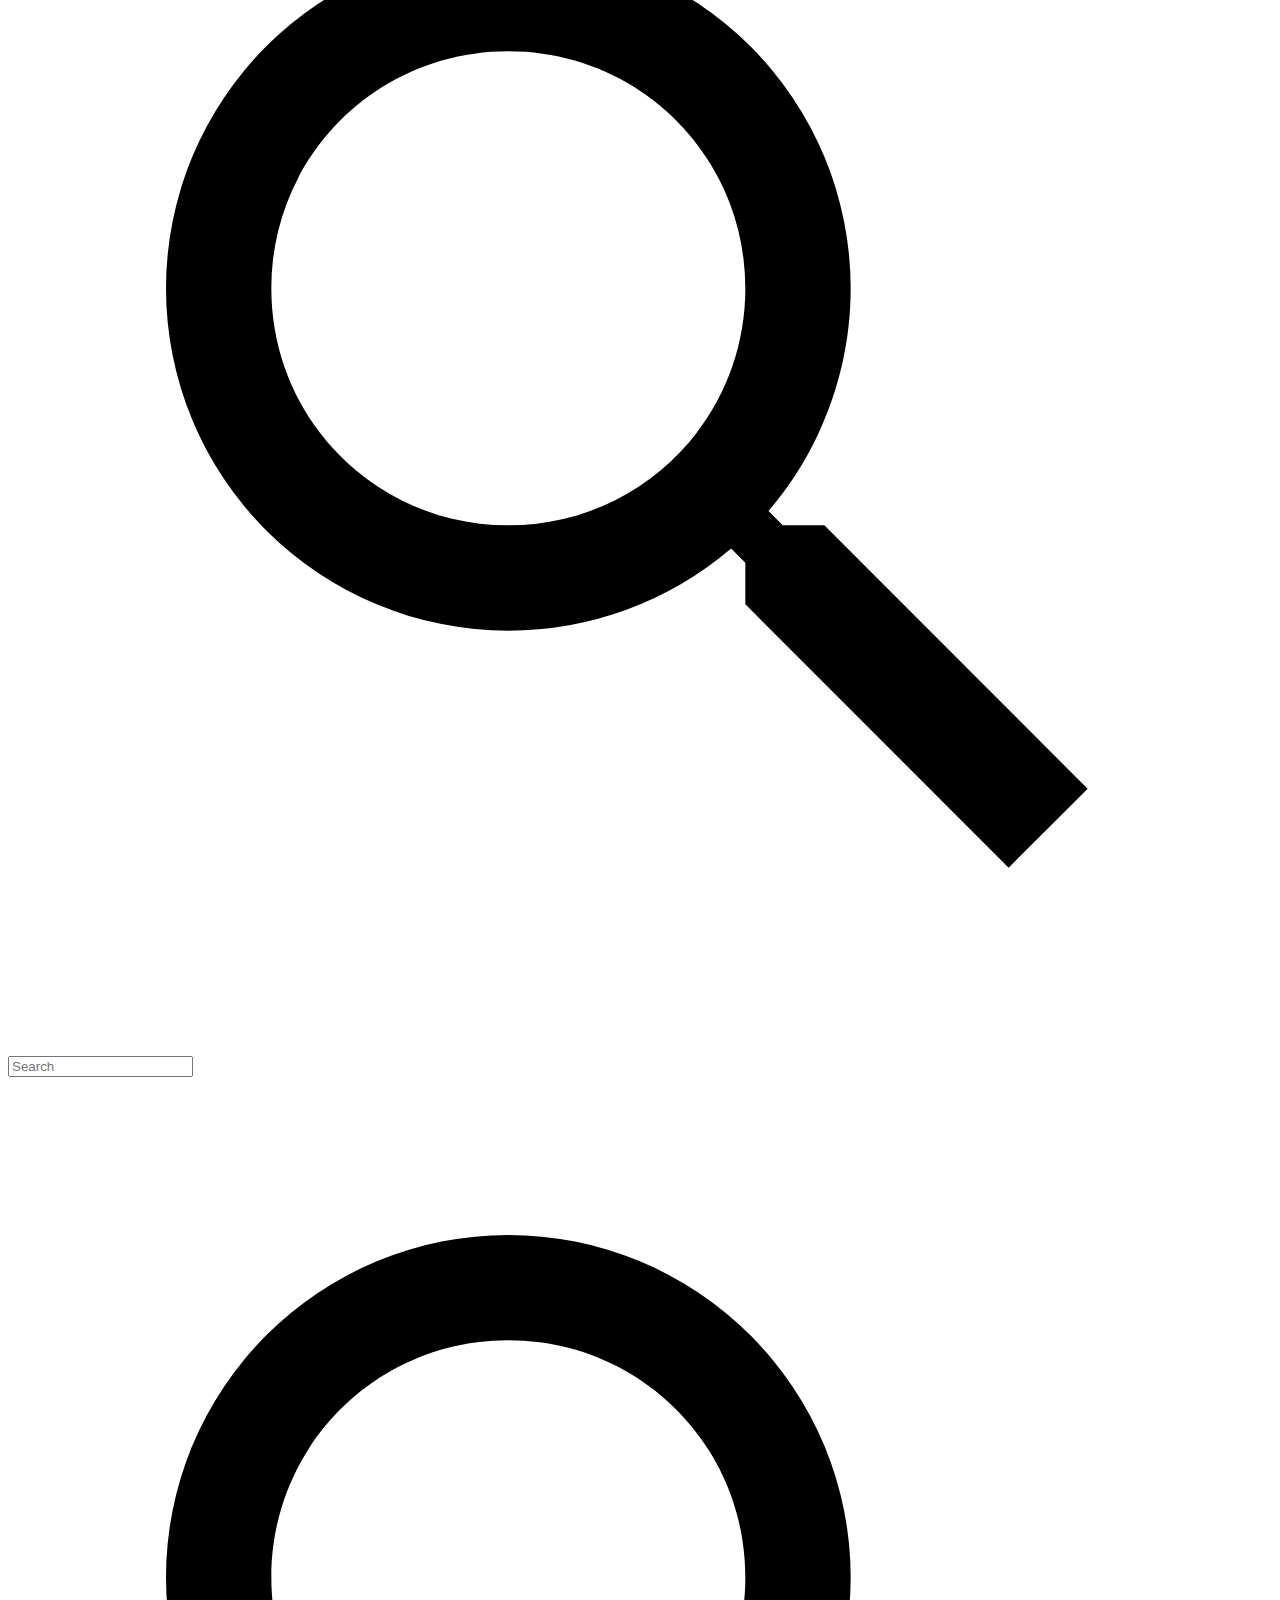
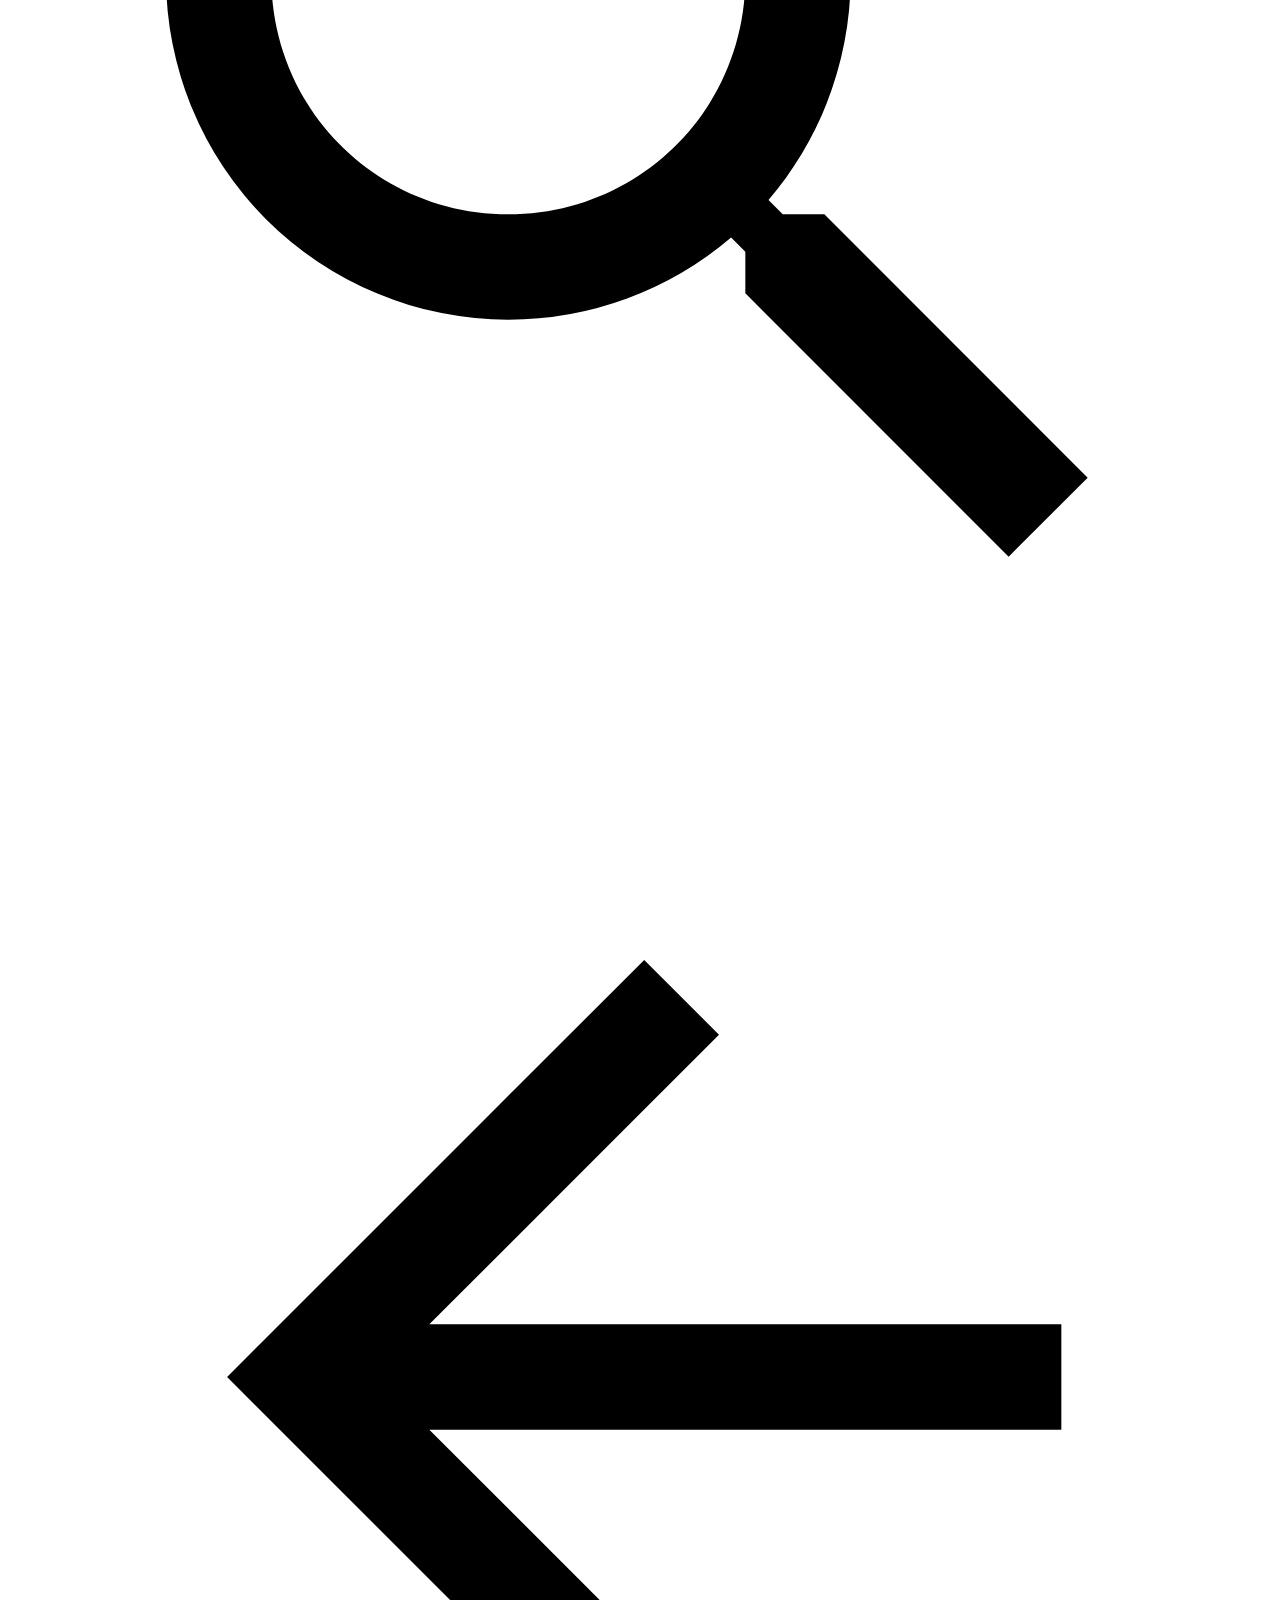
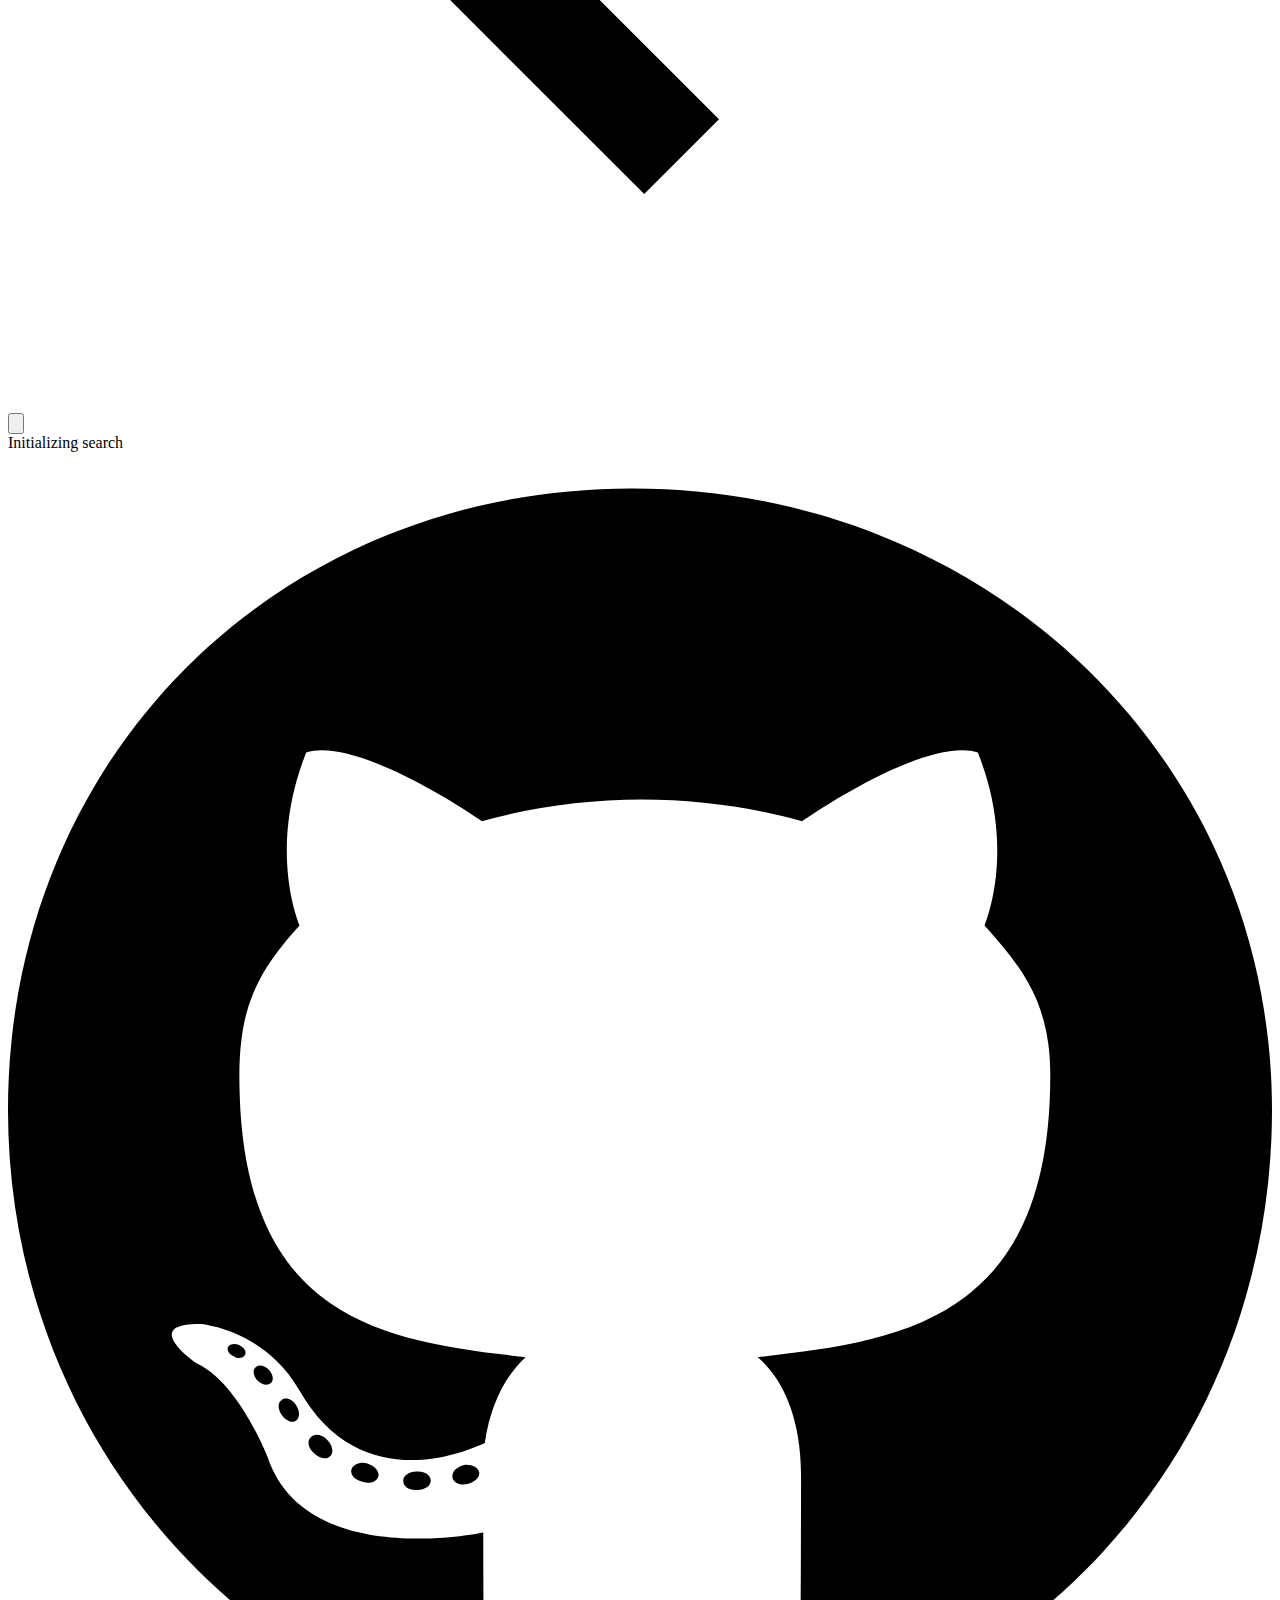
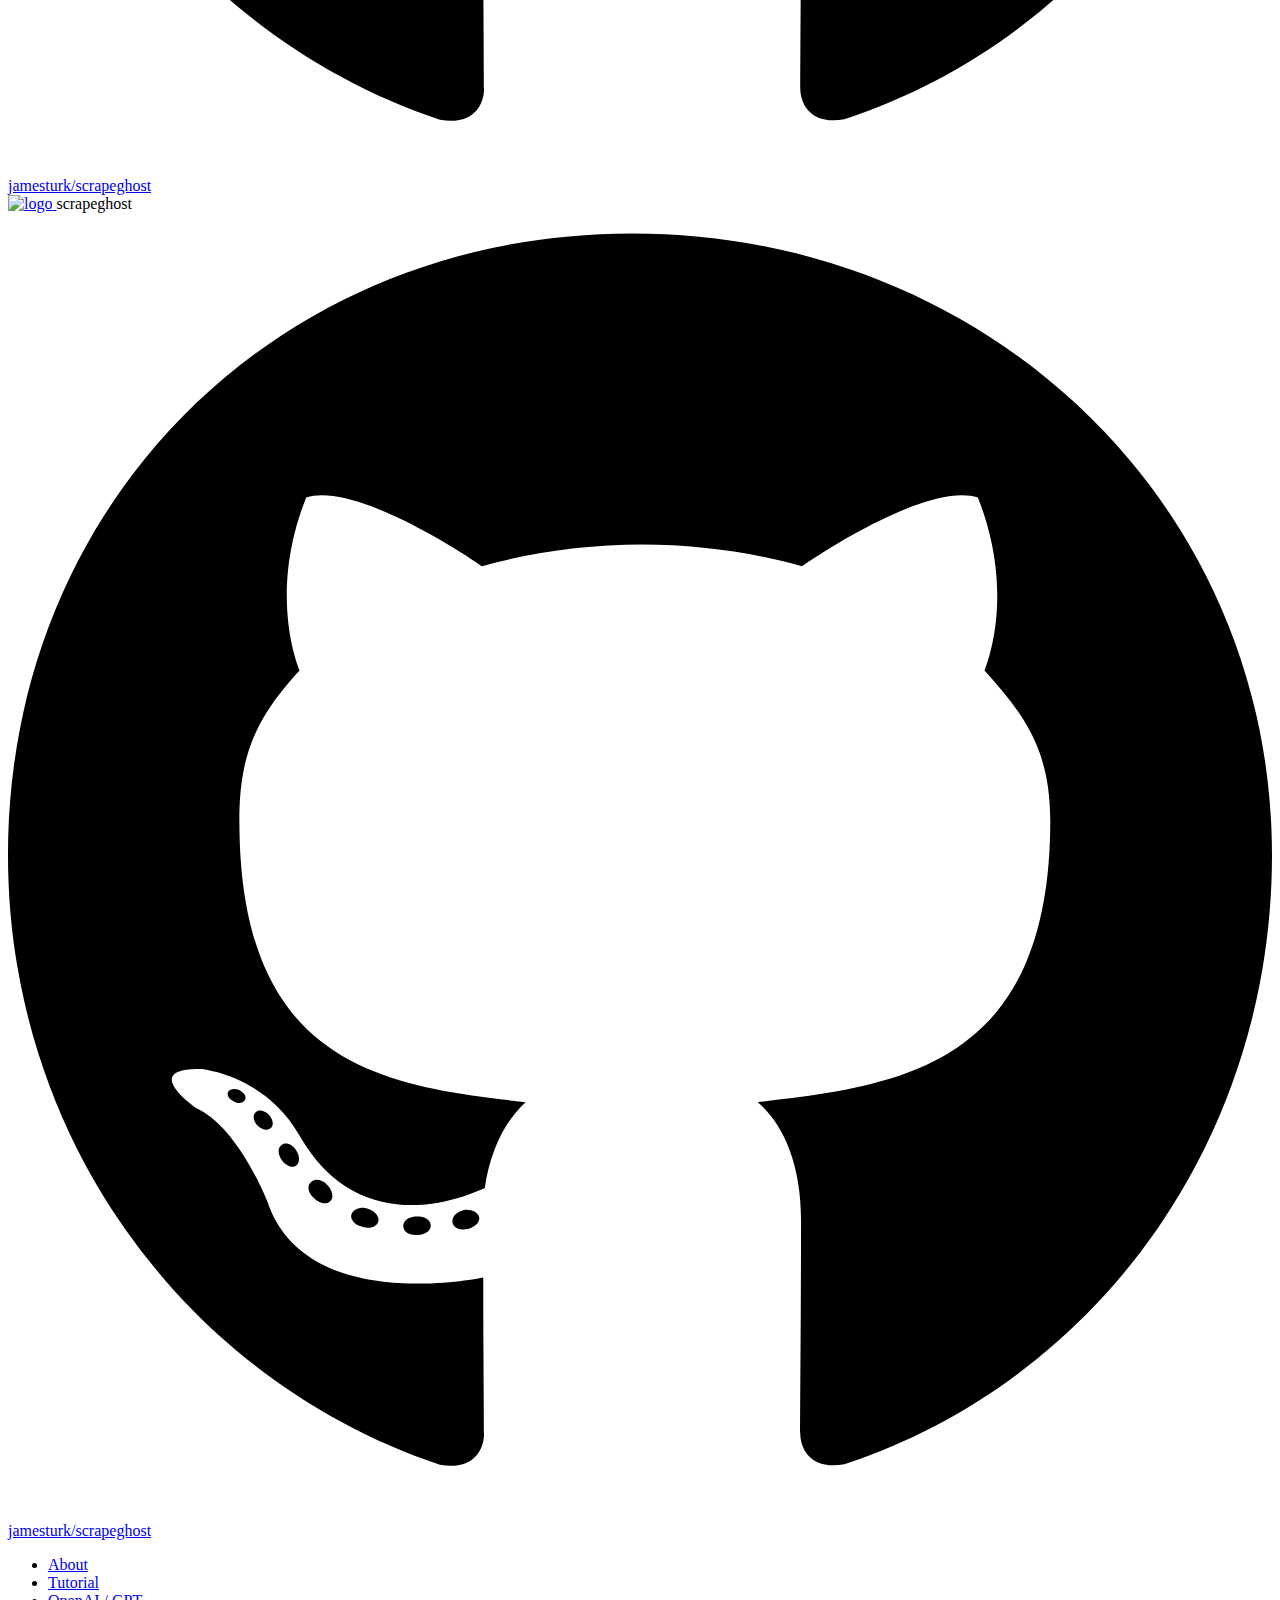
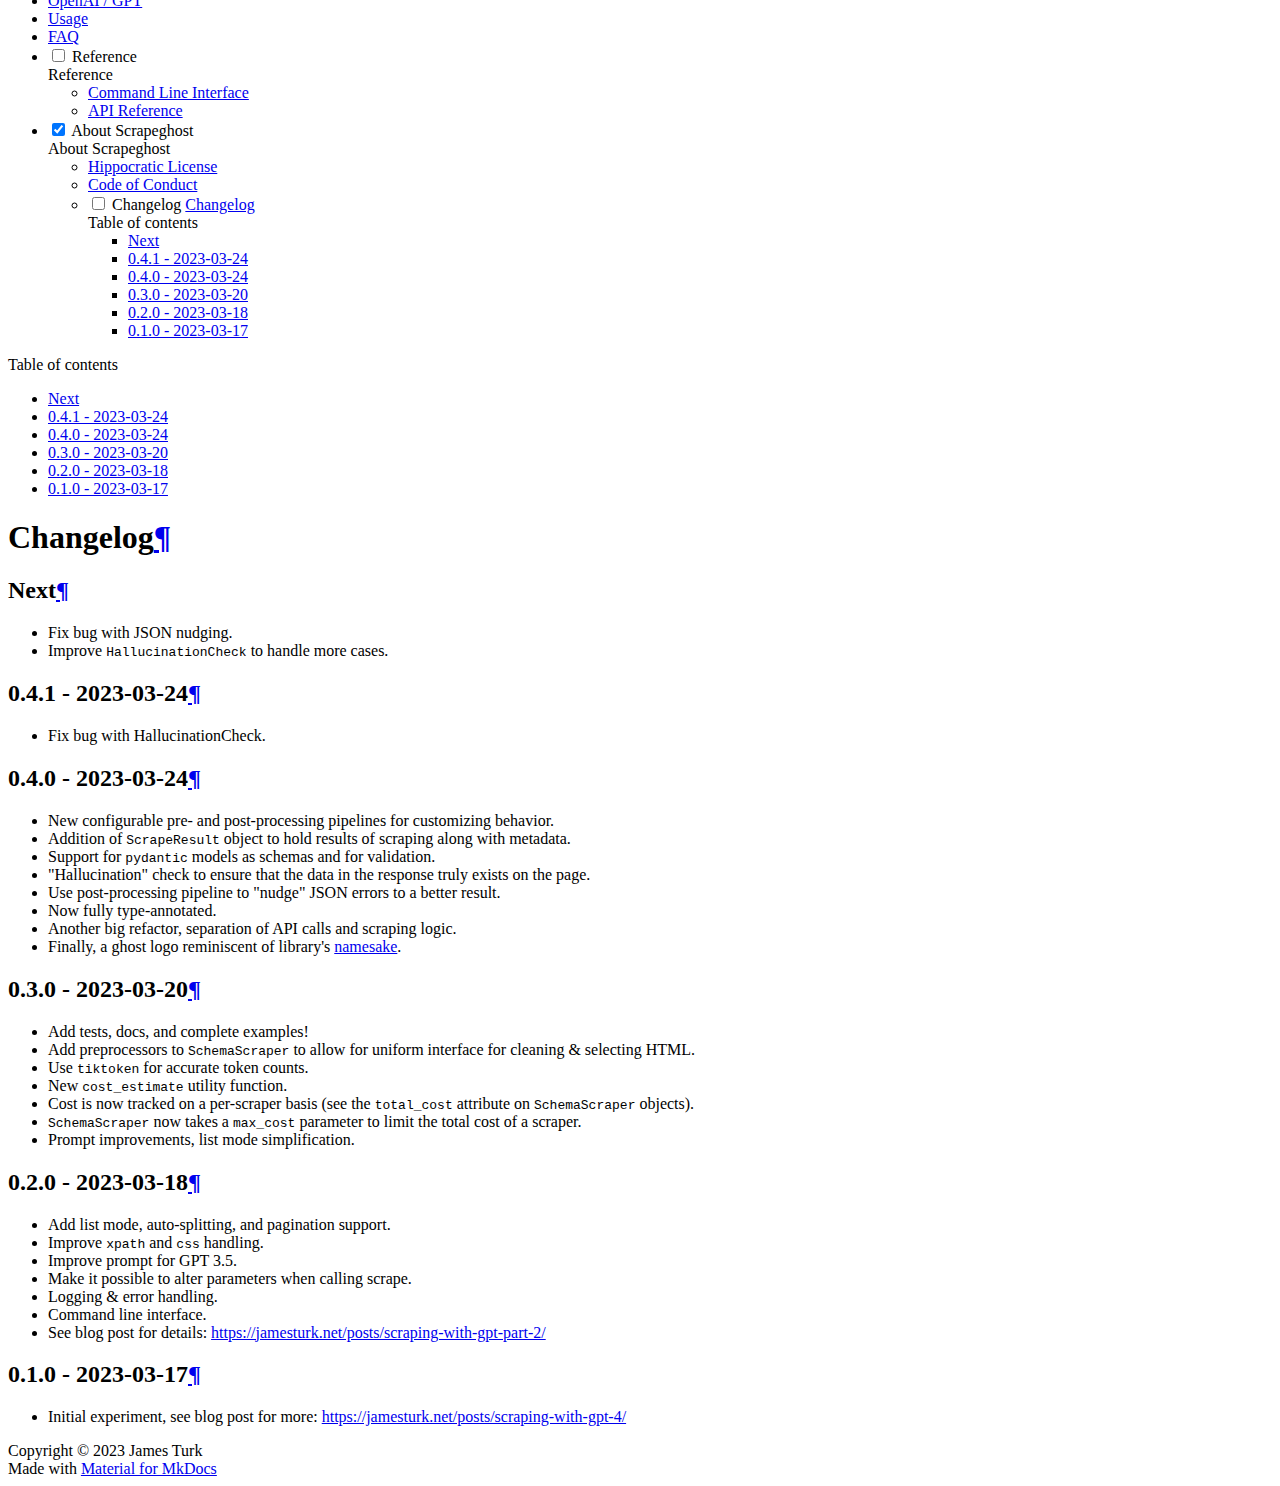
==== commit 8705a5e1: "Deployed d513cdb with MkDocs version: 1.4.2" ====
--- a/changelog/index.html
+++ b/changelog/index.html
@@ -473,6 +473,20 @@
     <ul class="md-nav__list" data-md-component="toc" data-md-scrollfix>
       
         <li class="md-nav__item">
+  <a href="#next" class="md-nav__link">
+    Next
+  </a>
+  
+</li>
+      
+        <li class="md-nav__item">
+  <a href="#041-2023-03-24" class="md-nav__link">
+    0.4.1 - 2023-03-24
+  </a>
+  
+</li>
+      
+        <li class="md-nav__item">
   <a href="#040-2023-03-24" class="md-nav__link">
     0.4.0 - 2023-03-24
   </a>
@@ -542,6 +556,20 @@
     <ul class="md-nav__list" data-md-component="toc" data-md-scrollfix>
       
         <li class="md-nav__item">
+  <a href="#next" class="md-nav__link">
+    Next
+  </a>
+  
+</li>
+      
+        <li class="md-nav__item">
+  <a href="#041-2023-03-24" class="md-nav__link">
+    0.4.1 - 2023-03-24
+  </a>
+  
+</li>
+      
+        <li class="md-nav__item">
   <a href="#040-2023-03-24" class="md-nav__link">
     0.4.0 - 2023-03-24
   </a>
@@ -588,6 +616,15 @@
 
 
 <h1 id="changelog">Changelog<a class="headerlink" href="#changelog" title="Permanent link">&para;</a></h1>
+<h2 id="next">Next<a class="headerlink" href="#next" title="Permanent link">&para;</a></h2>
+<ul>
+<li>Fix bug with JSON nudging.</li>
+<li>Improve <code>HallucinationCheck</code> to handle more cases.</li>
+</ul>
+<h2 id="041-2023-03-24">0.4.1 - 2023-03-24<a class="headerlink" href="#041-2023-03-24" title="Permanent link">&para;</a></h2>
+<ul>
+<li>Fix bug with HallucinationCheck.</li>
+</ul>
 <h2 id="040-2023-03-24">0.4.0 - 2023-03-24<a class="headerlink" href="#040-2023-03-24" title="Permanent link">&para;</a></h2>
 <ul>
 <li>New configurable pre- and post-processing pipelines for customizing behavior.</li>
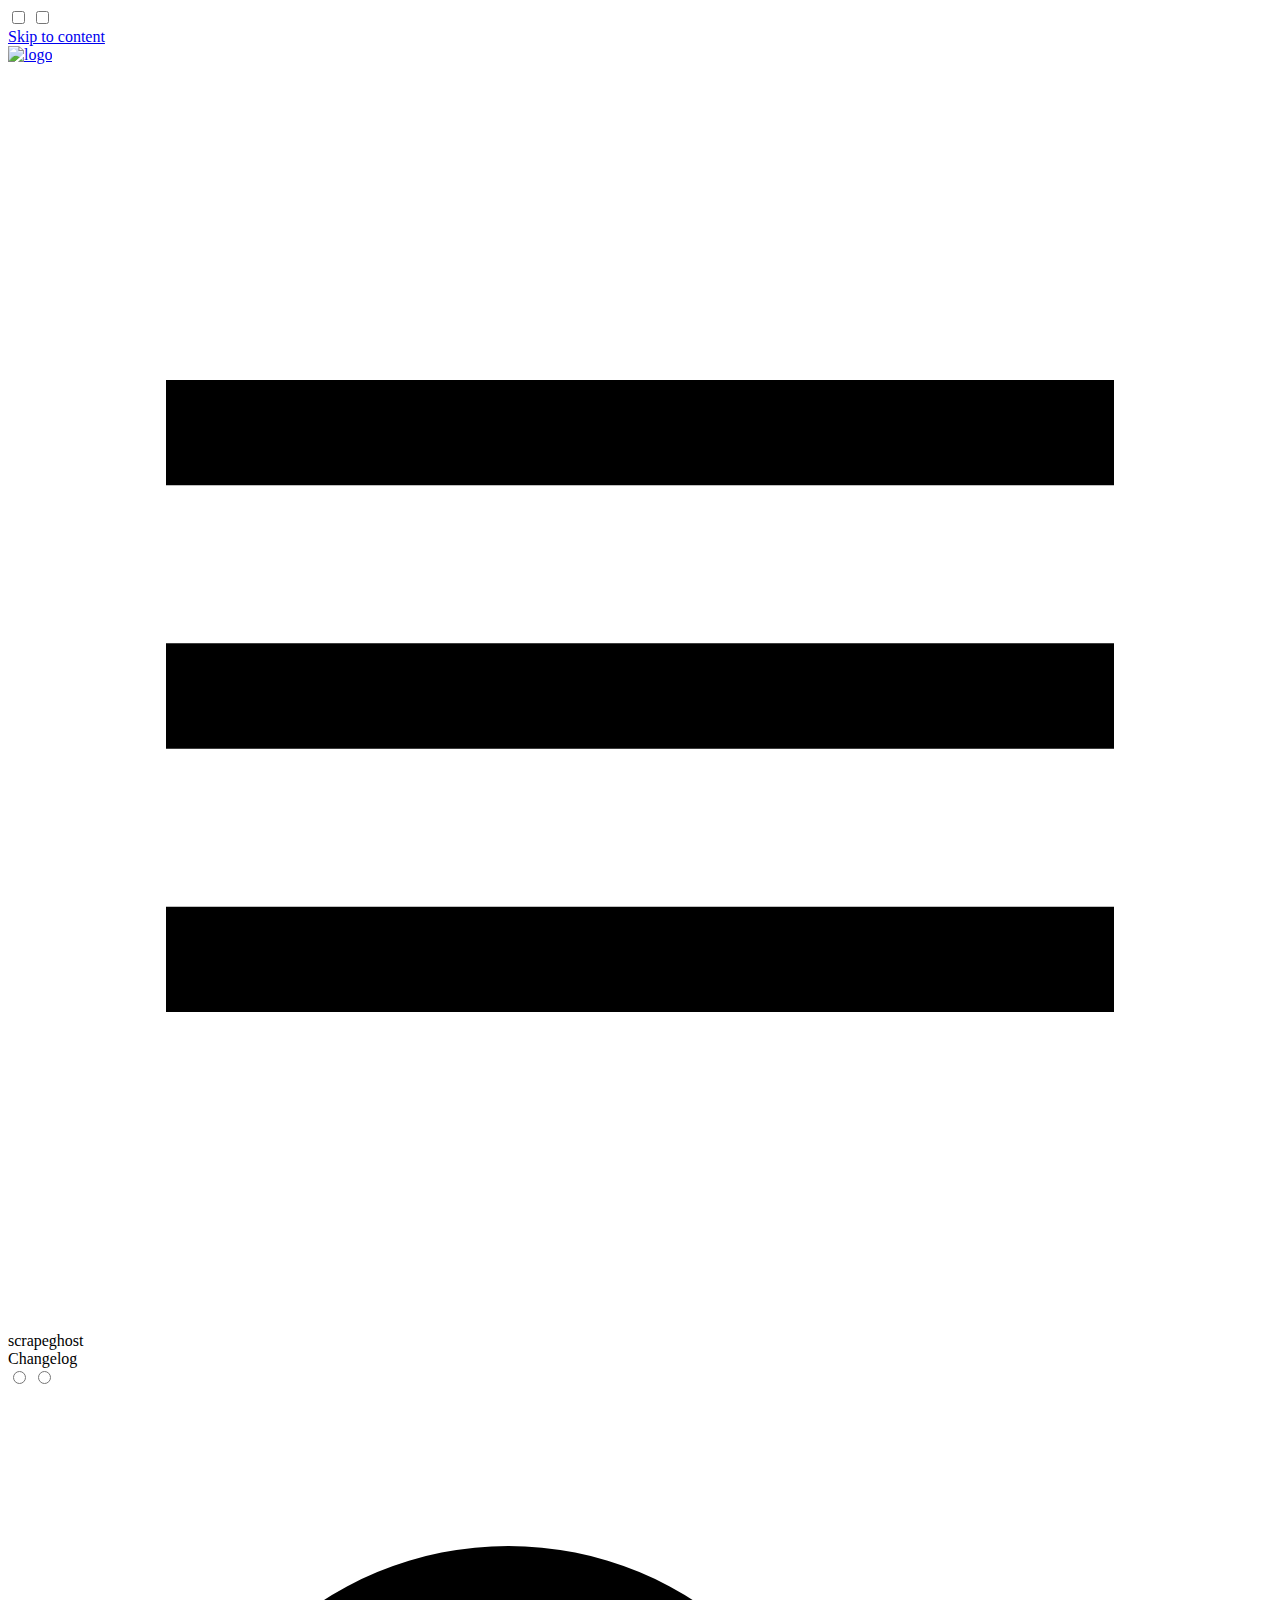
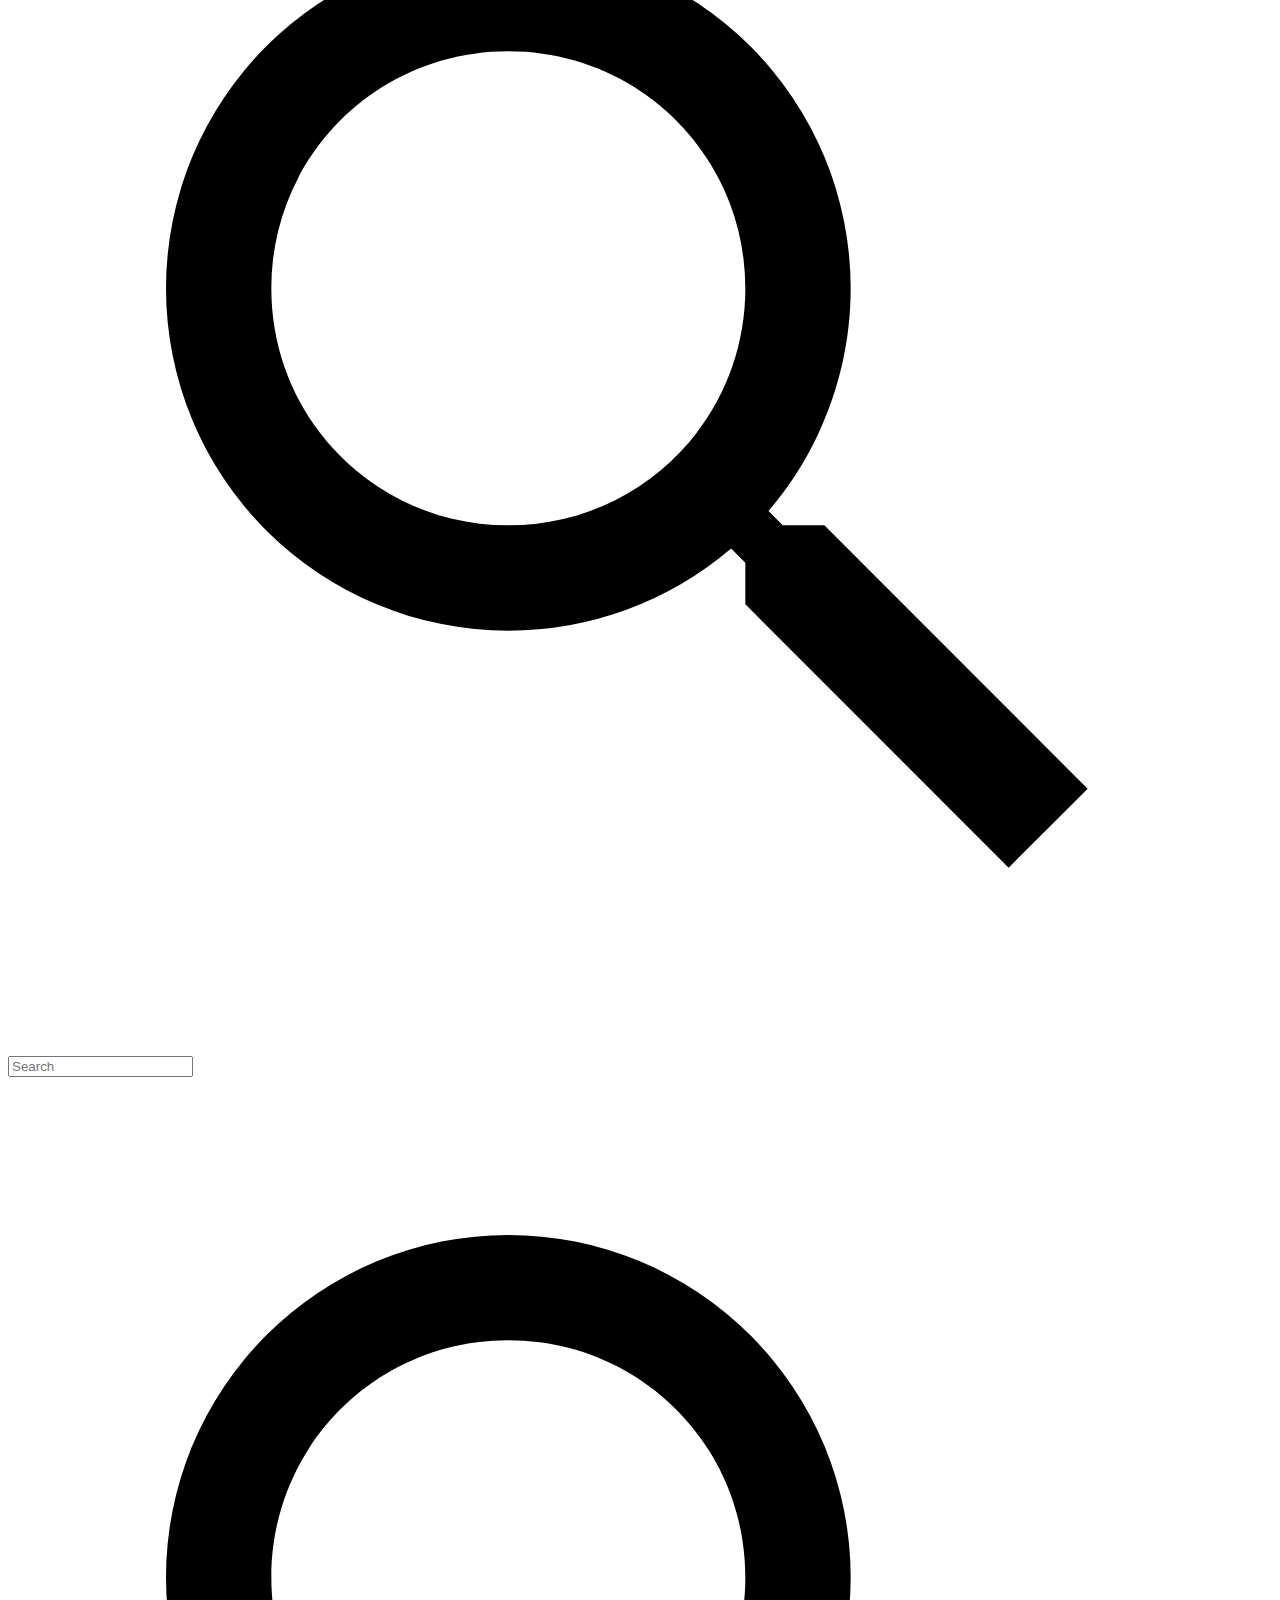
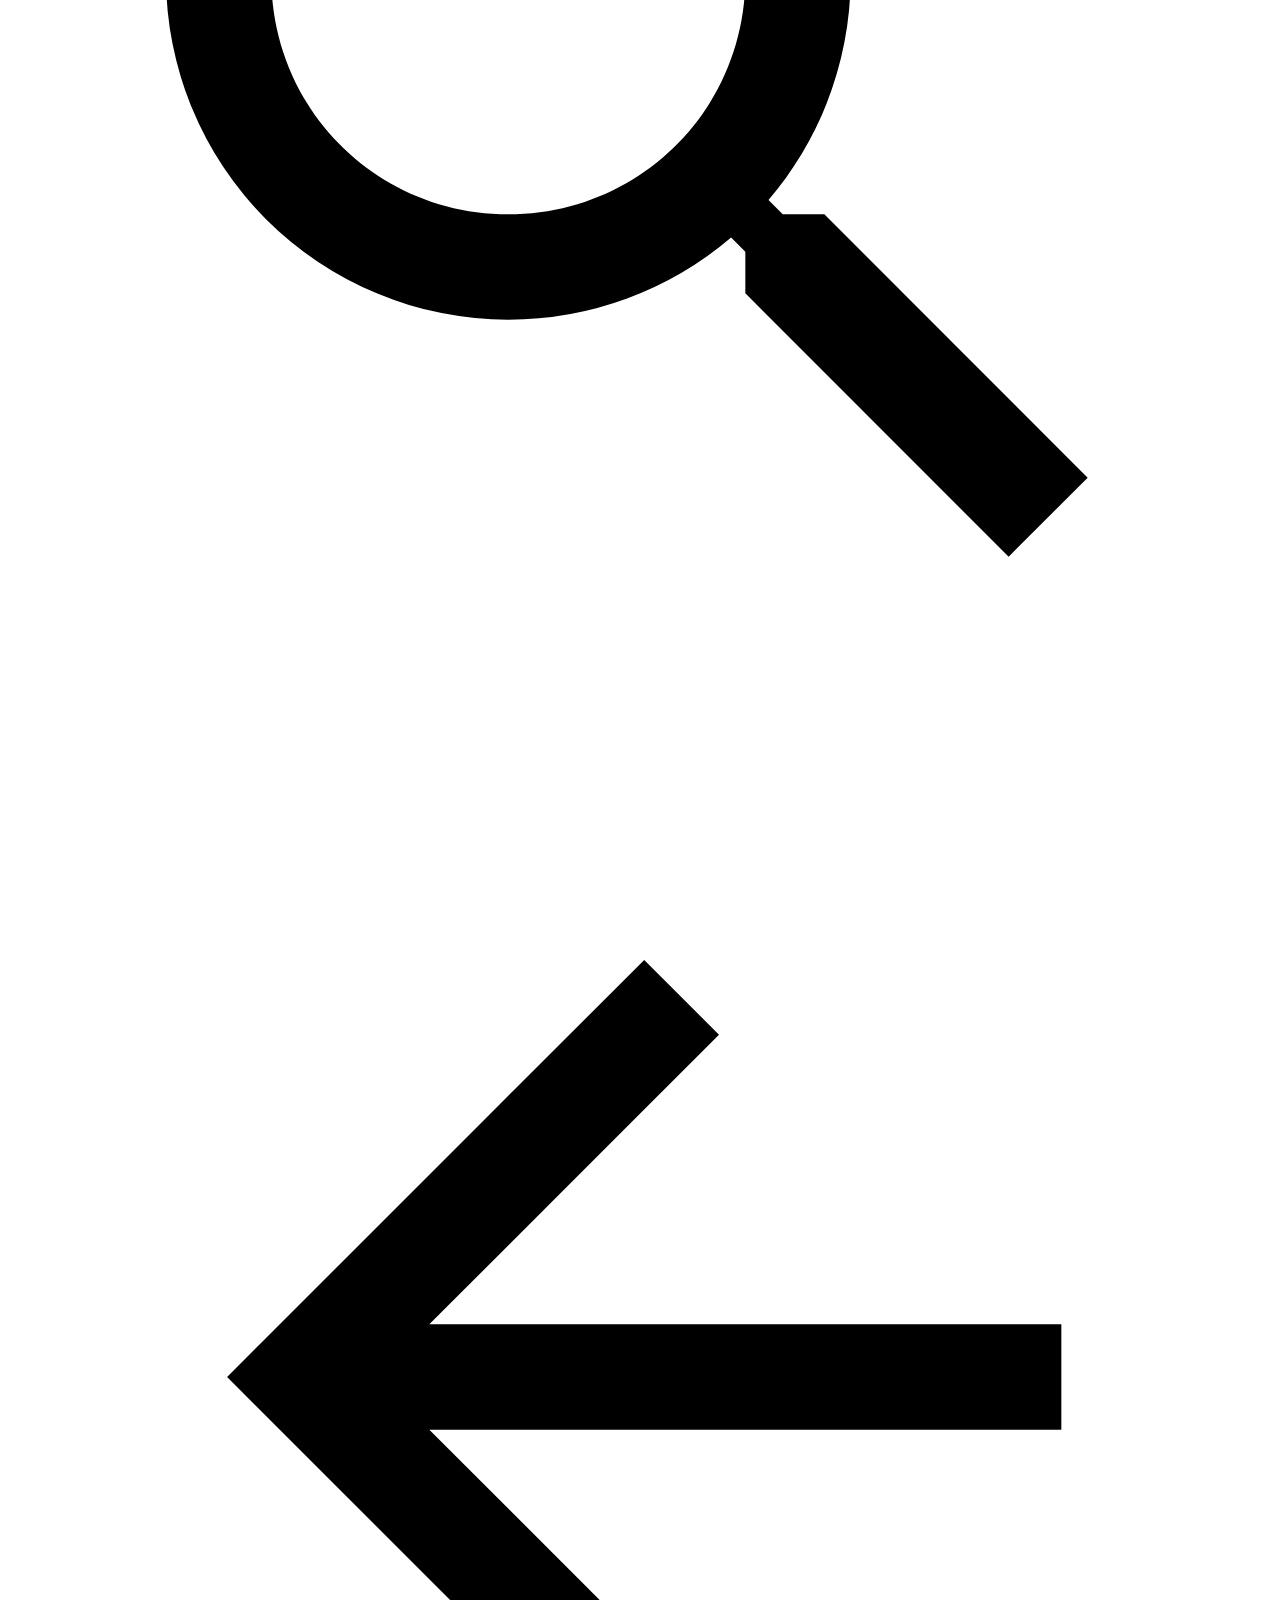
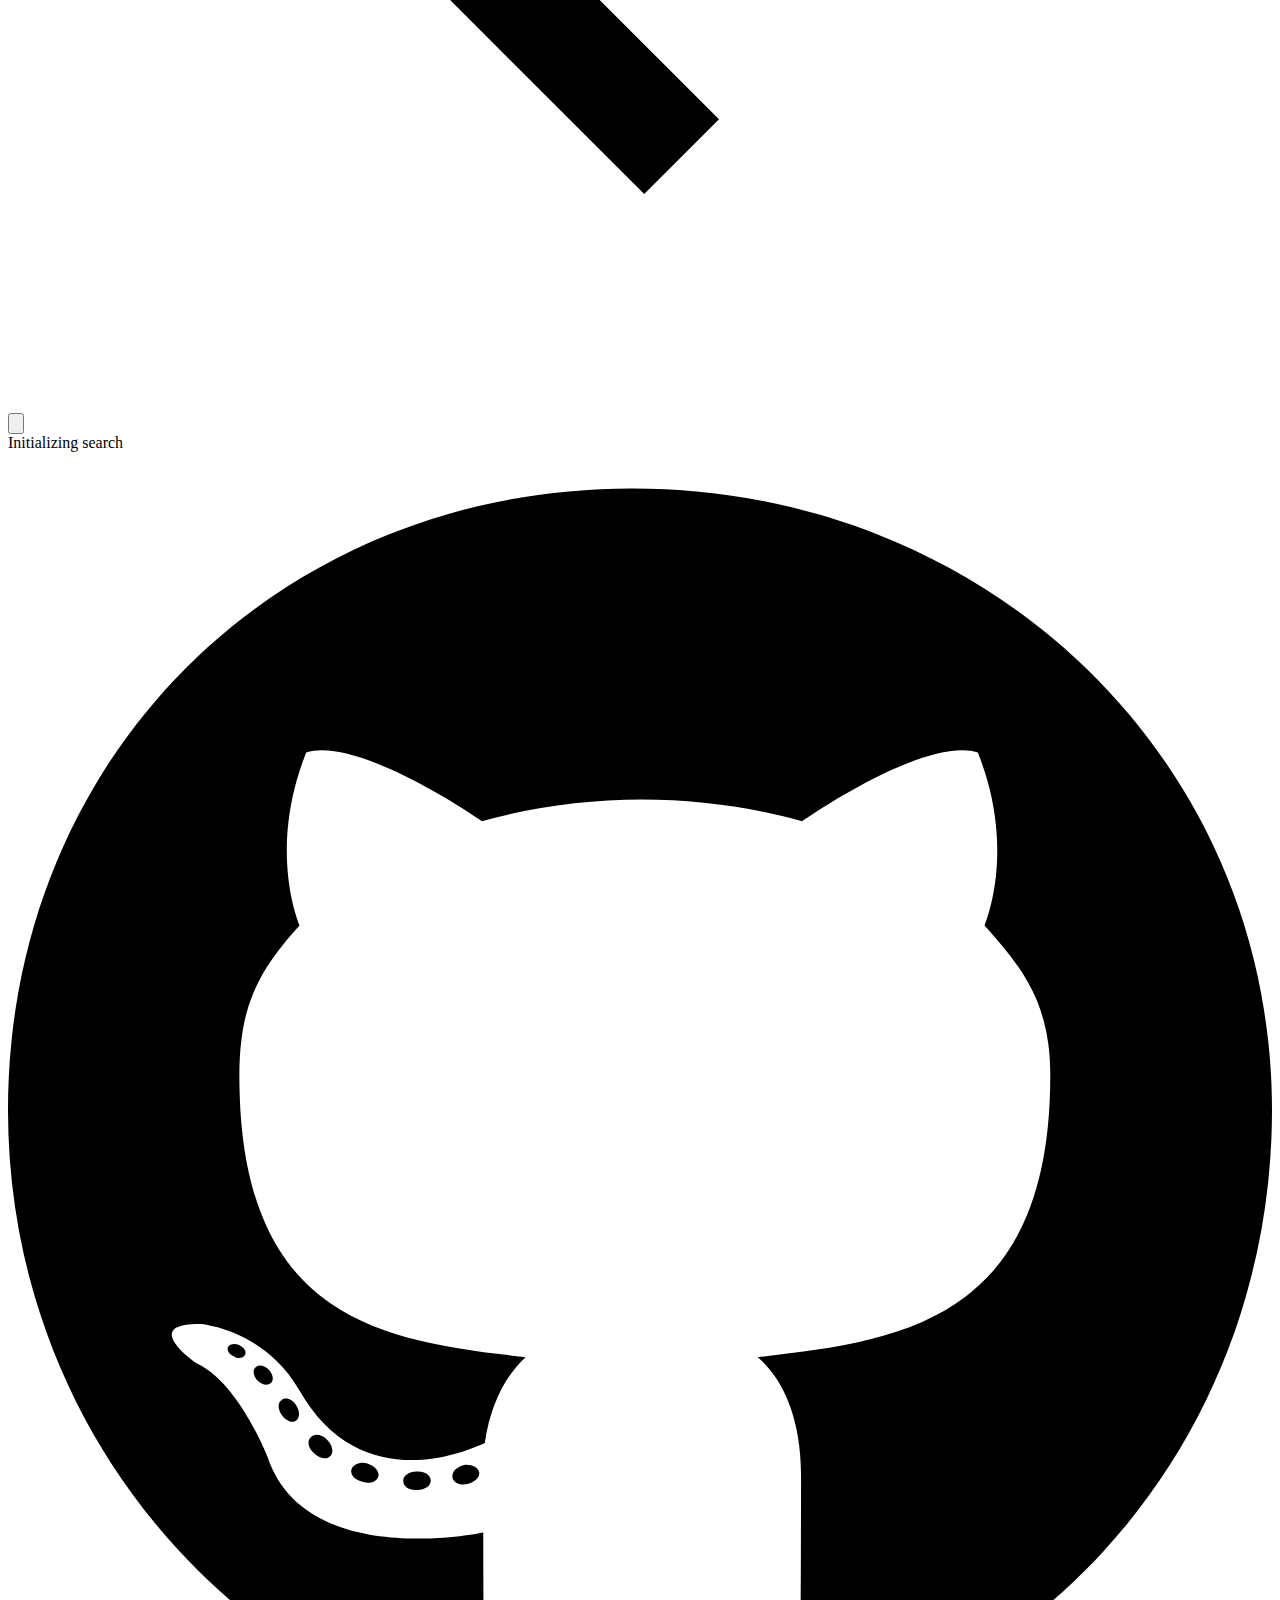
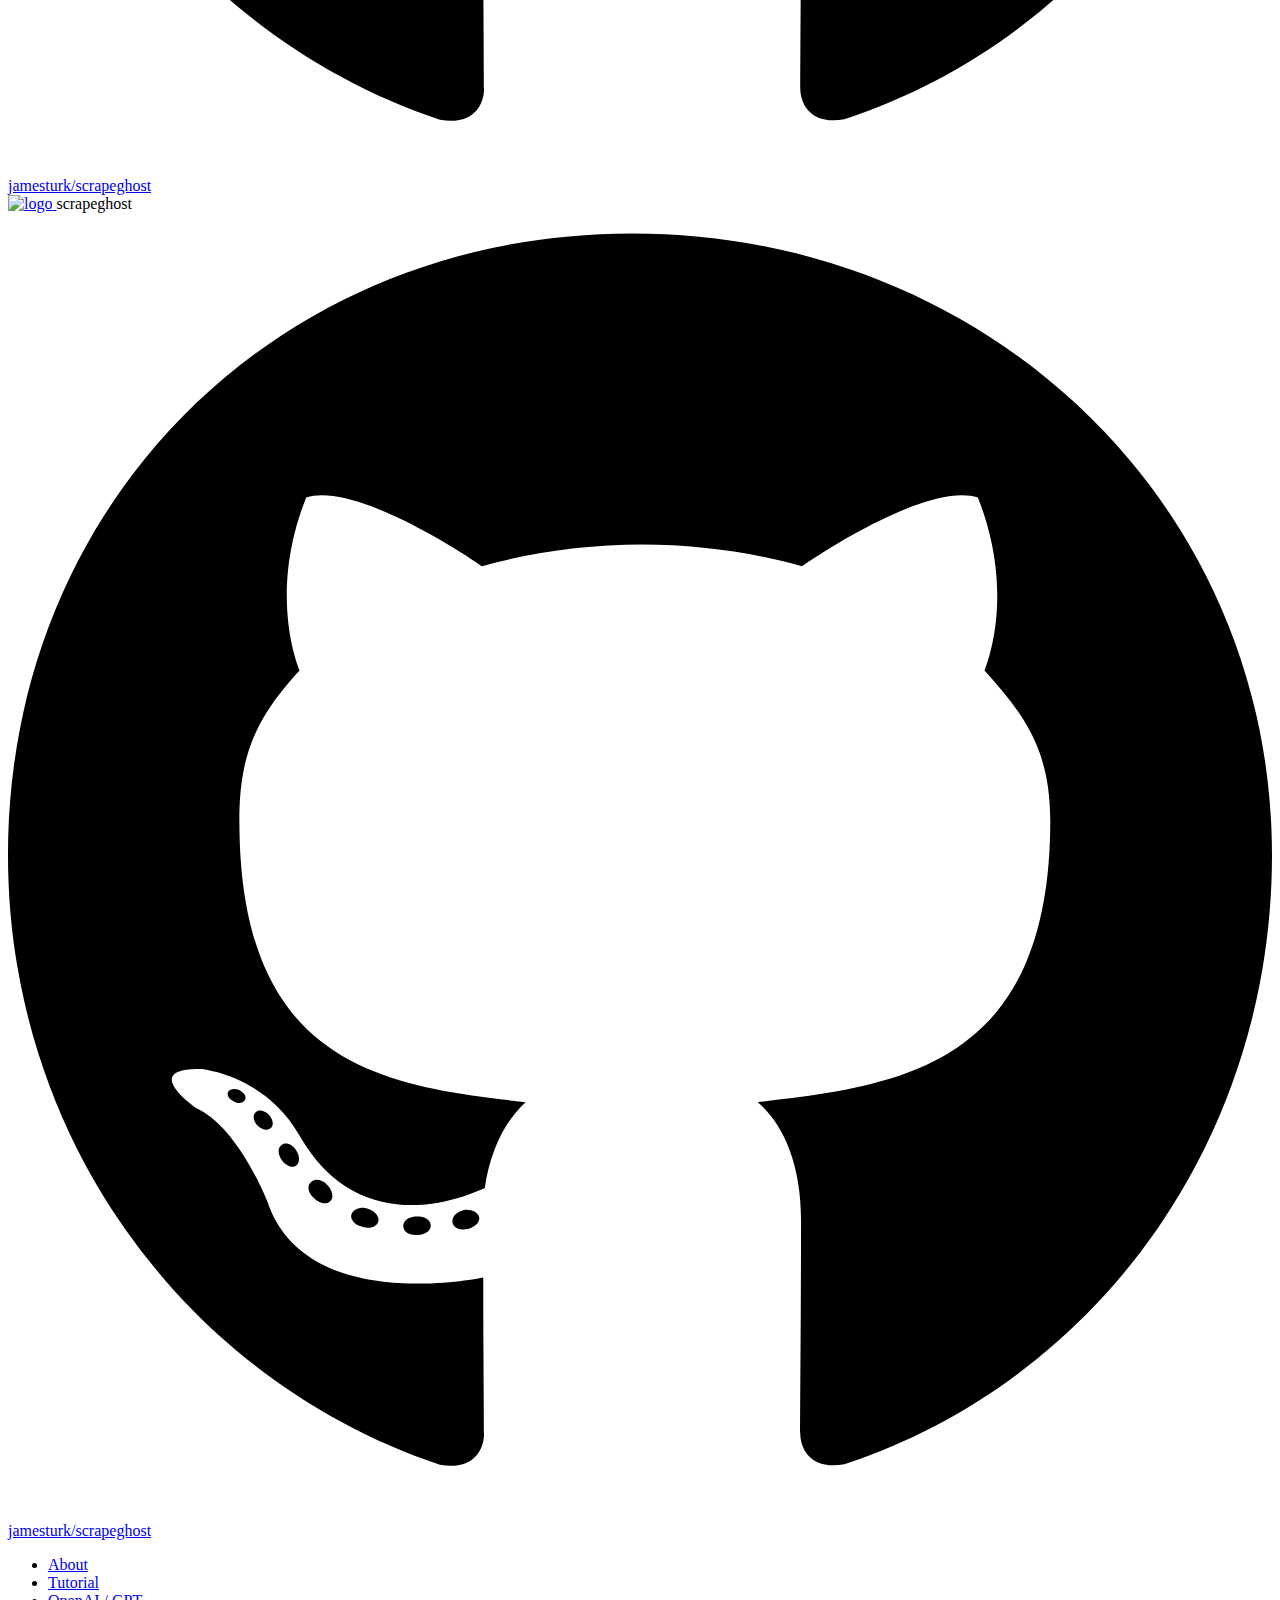
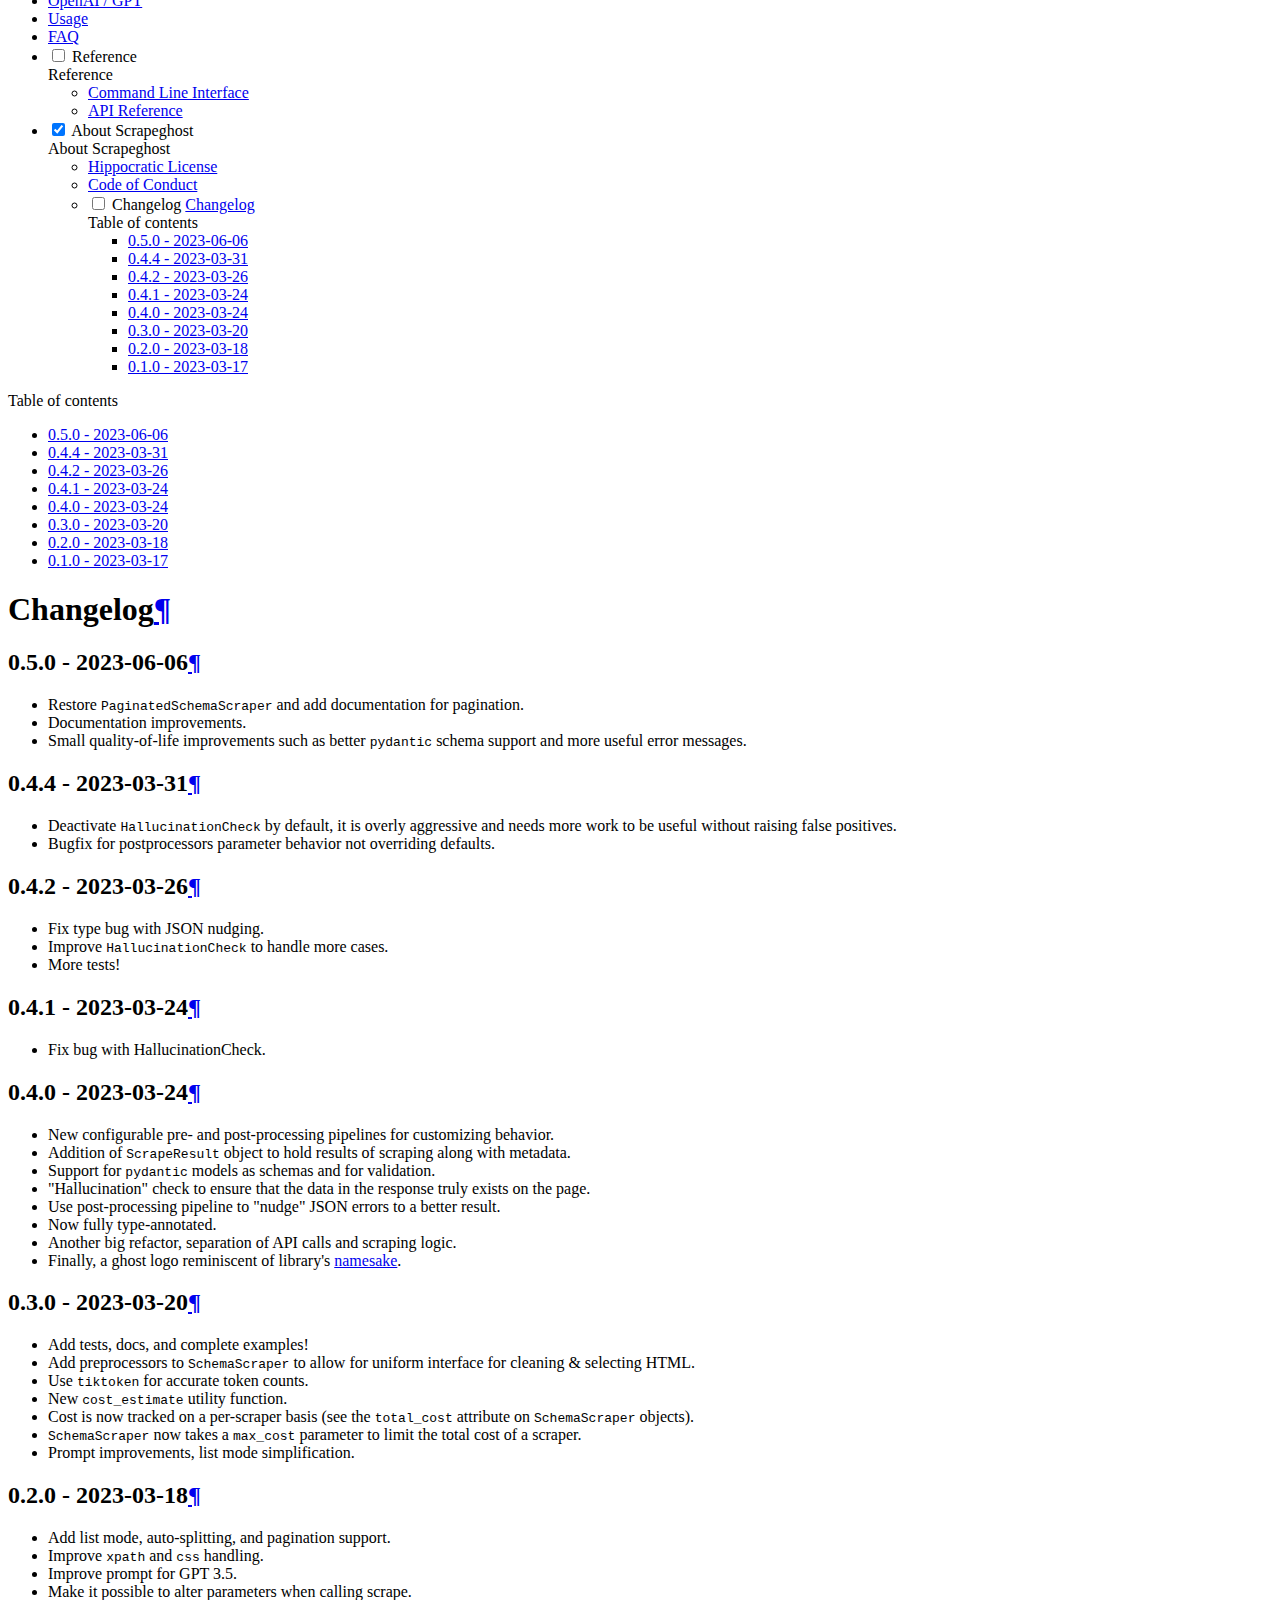
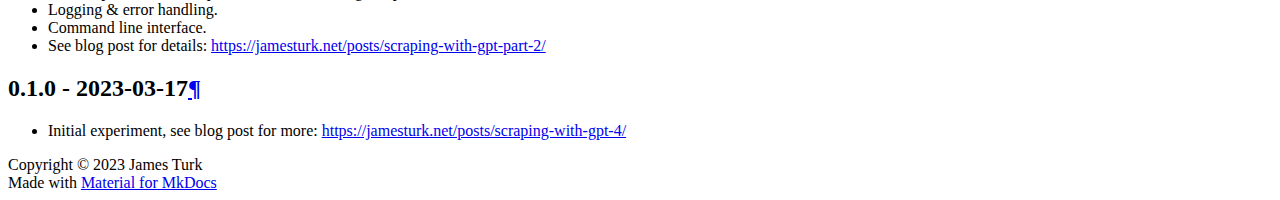
==== commit a4d2efd6: "Deployed 946d252 with MkDocs version: 1.4.2" ====
--- a/changelog/index.html
+++ b/changelog/index.html
@@ -473,8 +473,22 @@
     <ul class="md-nav__list" data-md-component="toc" data-md-scrollfix>
       
         <li class="md-nav__item">
-  <a href="#next" class="md-nav__link">
-    Next
+  <a href="#050-2023-06-06" class="md-nav__link">
+    0.5.0 - 2023-06-06
+  </a>
+  
+</li>
+      
+        <li class="md-nav__item">
+  <a href="#044-2023-03-31" class="md-nav__link">
+    0.4.4 - 2023-03-31
+  </a>
+  
+</li>
+      
+        <li class="md-nav__item">
+  <a href="#042-2023-03-26" class="md-nav__link">
+    0.4.2 - 2023-03-26
   </a>
   
 </li>
@@ -556,8 +570,22 @@
     <ul class="md-nav__list" data-md-component="toc" data-md-scrollfix>
       
         <li class="md-nav__item">
-  <a href="#next" class="md-nav__link">
-    Next
+  <a href="#050-2023-06-06" class="md-nav__link">
+    0.5.0 - 2023-06-06
+  </a>
+  
+</li>
+      
+        <li class="md-nav__item">
+  <a href="#044-2023-03-31" class="md-nav__link">
+    0.4.4 - 2023-03-31
+  </a>
+  
+</li>
+      
+        <li class="md-nav__item">
+  <a href="#042-2023-03-26" class="md-nav__link">
+    0.4.2 - 2023-03-26
   </a>
   
 </li>
@@ -616,10 +644,23 @@
 
 
 <h1 id="changelog">Changelog<a class="headerlink" href="#changelog" title="Permanent link">&para;</a></h1>
-<h2 id="next">Next<a class="headerlink" href="#next" title="Permanent link">&para;</a></h2>
+<h2 id="050-2023-06-06">0.5.0 - 2023-06-06<a class="headerlink" href="#050-2023-06-06" title="Permanent link">&para;</a></h2>
 <ul>
-<li>Fix bug with JSON nudging.</li>
+<li>Restore <code>PaginatedSchemaScraper</code> and add documentation for pagination.</li>
+<li>Documentation improvements.</li>
+<li>Small quality-of-life improvements such as better <code>pydantic</code> schema support and
+  more useful error messages.</li>
+</ul>
+<h2 id="044-2023-03-31">0.4.4 - 2023-03-31<a class="headerlink" href="#044-2023-03-31" title="Permanent link">&para;</a></h2>
+<ul>
+<li>Deactivate <code>HallucinationCheck</code> by default, it is overly aggressive and needs more work to be useful without raising false positives.</li>
+<li>Bugfix for postprocessors parameter behavior not overriding defaults.</li>
+</ul>
+<h2 id="042-2023-03-26">0.4.2 - 2023-03-26<a class="headerlink" href="#042-2023-03-26" title="Permanent link">&para;</a></h2>
+<ul>
+<li>Fix type bug with JSON nudging.</li>
 <li>Improve <code>HallucinationCheck</code> to handle more cases.</li>
+<li>More tests!</li>
 </ul>
 <h2 id="041-2023-03-24">0.4.1 - 2023-03-24<a class="headerlink" href="#041-2023-03-24" title="Permanent link">&para;</a></h2>
 <ul>
